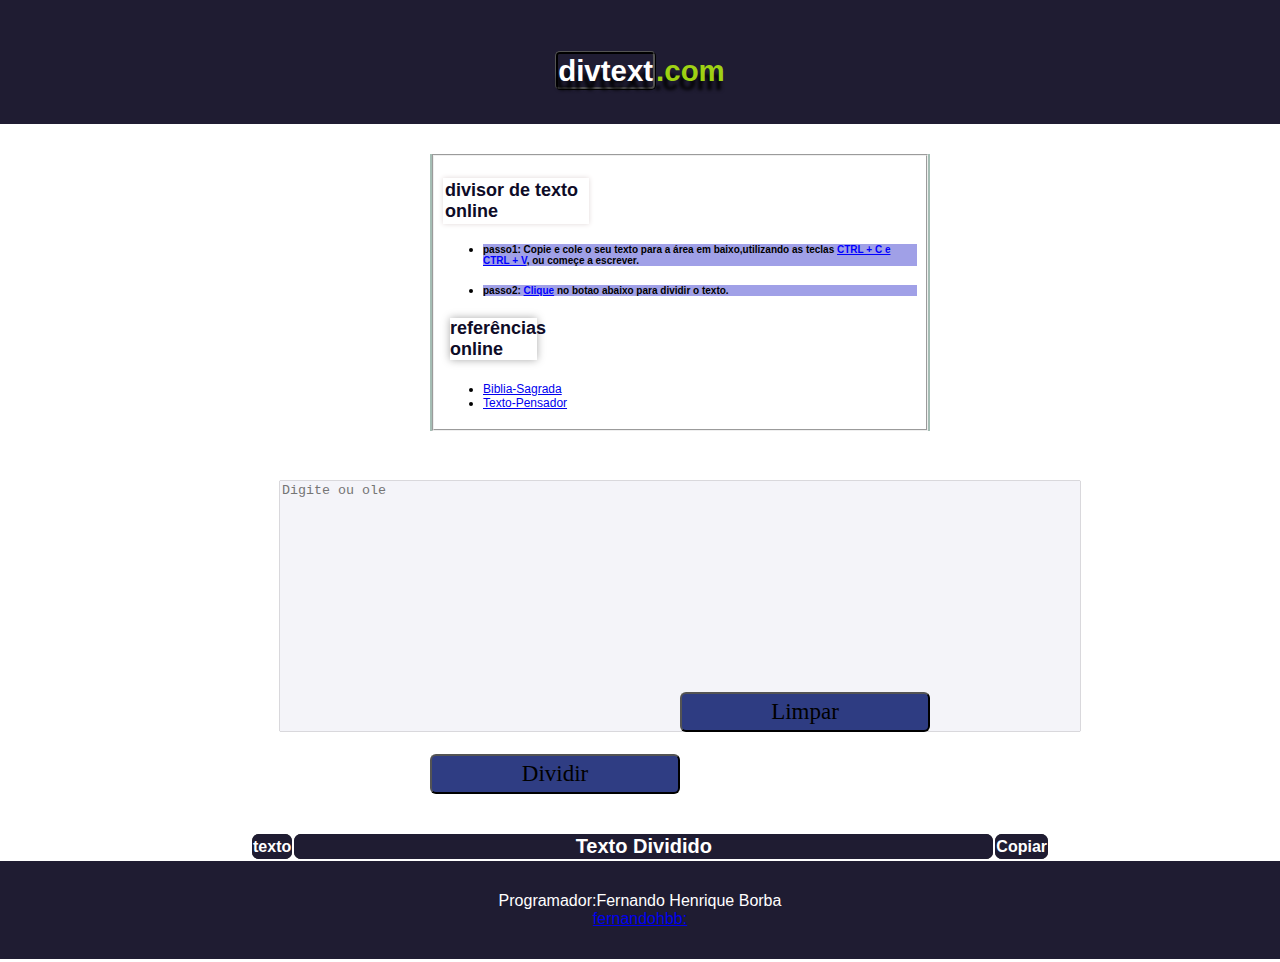
==== index.html @ 6823f0bb "Add files via upload" ====
<html>
    <head>      
      <meta name="viewport" content= "width=device-width, initial-scale=1.0">
         <title>Logica de Programacao Javascript</title>
         <meta charset="utf-8">
         <style>
           body{
          font-family: 'helvatica' , sans-serif;
          width:100%;margin: 0 auto;min-width:600px;max-width:2000px

           }
           .titulo{
               top: 50%;
               left: 50%;
               width: 100%;
               text-align: center;
               color:white;
               background-color: #1f1c32;
               padding: px;
           }
           .titulo spam{
            font-size: 2.3vw;
            margin-top: 20px;
            font-weight: 800;
            text-shadow: -0.08em 0.3em 0.12em rgba(0,0,0,0.9);
           }
           .divtext{
               border-style: ridge;
               border-radius: 5px;
               border-color: black;
           }
           .subtitulo{
               color:rgba(178, 236, 16, 0.877);
           }
           footer {
              text-align: center;
              padding: 15px;
              background-color: #1f1c32;
              color: white;
}
           .contanier{           
            background-color: white;
            width: 500px;
            align-items: center;  
            margin: 30px;    
           }
           textarea{
             background-color: rgba(239, 239, 247, 0.705);
             color:black;
             width: 800px;
             height: 250px;
            top: 50%;
             margin: 5px;
             margin-top: 50px;
             margin-left: 250px;
             display:flex;
             box-shadow: 0 0 1px #1f1c32;    
             border: none;      
             outline: none;
             resize: none;                  
           }
           textarea:hover{
             -moz-box-shadow : 0px 0px 10px 1px #EBF6FF;
             -webkit-box-shadow: 0px 0px 10px 1px #EBF6FF;
             box-shadow: 0px 0px 5px 1px  #EBF6FF;
             border: 1px solid #29445a;
           }
           textarea::-webkit-scrollbar{
             width: 5px;
           }
          textarea:focus{
            -moz-box-shadow : 0px 0px 5px 1px #EBF6FF;
            -webkit-box-shadow: 0px 0px 10px 1px #EBF6FF;
             box-shadow: 0px 0px 5px 1px  #EBF6FF;
             border: 2px solid rgb(97, 109, 104);
          }          
           textarea::-webkit-scrollbar-thumb  {
             background-color: #0bbFF9;
           }
           .comentario{
             color:#0e0b27;
             padding: 2px;
             box-shadow: 0 0 5px rgb(224, 215, 215);
             width: 30% ;
             font-size: 18px;
             margin-top: 18px;
           }
           .referencia{
            color:#0e0b27;
            box-shadow: 0 0 8px #aaa;
            margin: 22px;
            position: relative;
            font-size: 18px;
            margin-left:-33px;
            width: 20% ;
           }
           fieldset{
             background-color:white;
             box-shadow:white;
           }
           li h5,h6{
             background-color: rgb(160, 160, 231);
             padding: 2px solid;
             border: 3px;
             display: block;
             font-size: 10px;
           }
           a:hover{
            color: rgba(40, 199, 74, 0.897);
           }
           #mytab{
             margin-top: -160px;
             width: 800px;
             margin-left: 250px;  
           }
           .thead{
               background-color: #110f0f;
           }
           #tbody{
             background-color:rgb(239, 240, 245);

           }
           #copiarBtn{
             padding: 80px;
             width: 100%;
             background-color: rgb(148, 136, 136);
             font-family: Verdana, Geneva, Tahoma, sans-serif;
             margin: 0px;
           }
           .ul{
             background-color: rgb(165, 189, 180);
             font-size: 12px;
             margin-left: 80%;
             width: 100%;
           }
           #thBotao{
             width: 50px;
             background-color:#1f1c32;
             color: white;   
             border-radius: 7px;
           }
             #center{
              width: 5px;
              background-color: #1f1c32;
              border-radius: 7px;
             color: white;
             text-align: center;
           }
           #textoDividido{
            background-color:  #1f1c32;
            color:white;
            font-size: 20px;
            border-radius: 7px;
           }
           #btnDividir{
            background-color: rgba(10, 26, 109, 0.849);
             color:#000000;
             border-radius: 6px;
             width:50%;
             font-family:'Times New Roman', Times, serif;
             padding: 5px;
             margin-left: 80%;
             margin-bottom: 30%;
             margin-top: 0px;
             font-size: 23px;
           }
           #btnDividir:hover{
            background-color: #1f1c32;
           }
           #btnLimparTexto{
            background-color: rgba(10, 26, 109, 0.849);
            color:#000000;
             border-radius: 6px;
             width: 50%;
             font-family:'Times New Roman', Times, serif;
             padding: 5px;
             font-size: 23px;
             margin-top: -54%;
             margin-bottom: 50px;
             margin-left: 130%
           }
          #btnLimparTexto:hover{
            background-color: #1f1c32;
          } 

          button{
              background-color: rgba(10, 26, 109, 0.849);
              color: white;
              padding: 6px;
              border-radius: 8px;
              font-family: Verdana, Geneva, Tahoma, sans-serif;

          }
          button:hover{
              background-color:  #1f1c32;
          }
          tr:hover{
              background-color: #e0d1c0;
          }
         

         </style>
    </head>
  <body>
    <div class="titulo">
        <br><br><br><spam class="divtext">divtext</spam><spam class="subtitulo">.com</spam></spam></br></br></br>
      </div>
      <div class="contanier">
      <div class="ul">
<fieldset>
        <h3 class="comentario">divisor de texto online</h3>
    <ul>
          <li><h5>passo1: Copie e cole o seu texto para a área em baixo,utilizando as teclas <u style="color:blue"> CTRL + C e CTRL + V</u>, ou começe a escrever.</h5></li>
          <li><h5>passo2: <u style="color: blue;">Clique</u> no botao abaixo para dividir o texto.</h5></li>
        <h3 class="referencia">referências online</h3>
          <li><a href="https://www.bible.com/pt/bible/1608/GEN.1.ARA">Biblia-Sagrada</a></li>
          <li><a href="https://www.pensador.com/textos/">Texto-Pensador</a></li>
    </ul>
 </fieldset>
    </div>
        <textarea id = "dividir" placeholder="Digite ou ole"></textarea>
        <br><button id="btnDividir" onclick="dividirTexto()">Dividir</button></br>
        <br><button id="btnLimparTexto" onclick="limparTexto()">Limpar</button></br>
    </div>
 <table  id="mytab">
 <thead class="thead">
          <th id="center">texto</th>
          <th id="textoDividido">Texto Dividido</th>
          <th id="thBotao">Copiar</th>
 </thead>
      <tbody id="tbody">
        
      </tbody>
  </table>
        </div>
        
  <script> 

        function limparTexto(){
        var limpar = document.querySelector("#dividir")
        limpar.value = '';
        location.reload();

        }

        function copiarTextoDividido (idDoTd){
           var td = document.querySelector("#" + idDoTd );
           console.log(idDoTd,td);
           navigator.clipboard.writeText(td.innerText);
        }
       
        function dividirTexto(){
        var slides = [];
        var textoUsuario = document.querySelector('#dividir').value
        while (textoUsuario.trim().length > 0) {
        var textoSlide = textoUsuario.substring(0,385);
        var ultimaLinha = textoSlide.substring(310);     
        var indicePontoTextoUsuario = 310 + ultimaLinha.indexOf(' 1') ;

        if(ultimaLinha.indexOf(' 1')=== -1){
          indicePontoTextoUsuario = 310 + ultimaLinha.indexOf(' 2') ;
        }
        if(ultimaLinha.indexOf(' 1')=== -1 && ultimaLinha.indexOf(' 2')=== -1){
          indicePontoTextoUsuario = 310 + ultimaLinha.indexOf(' 3') ;
        }
         if(ultimaLinha.indexOf(' 1')=== -1 && ultimaLinha.indexOf(' 2')=== -1 && ultimaLinha.indexOf(' 3')=== -1  ){
          indicePontoTextoUsuario = 310 + ultimaLinha.indexOf(' 4') ;
        }
        if(ultimaLinha.indexOf(' 1')=== -1 && ultimaLinha.indexOf(' 2')=== -1 && ultimaLinha.indexOf(' 3')=== -1 && ultimaLinha.indexOf(' 4')=== -1 ){
          indicePontoTextoUsuario = 310 + ultimaLinha.indexOf(' 5') ;
        }
        if(ultimaLinha.indexOf(' 1')=== -1 && ultimaLinha.indexOf(' 2')=== -1 && ultimaLinha.indexOf(' 3')=== -1 && ultimaLinha.indexOf(' 4')=== -1 && ultimaLinha.indexOf(' 5')=== -1){
          indicePontoTextoUsuario = 310 + ultimaLinha.indexOf(' 6') ;
        }
        if(ultimaLinha.indexOf(' 1')=== -1 && ultimaLinha.indexOf(' 2')=== -1 && ultimaLinha.indexOf(' 3')=== -1 && ultimaLinha.indexOf(' 4')=== -1 && ultimaLinha.indexOf(' 5')=== -1 &&  ultimaLinha.indexOf(' 6')=== -1  ){
          indicePontoTextoUsuario = 310 + ultimaLinha.indexOf(' 7') ;
        }
        if(ultimaLinha.indexOf(' 1')=== -1 && ultimaLinha.indexOf(' 2')=== -1 && ultimaLinha.indexOf(' 3')=== -1 && ultimaLinha.indexOf(' 4')=== -1 && ultimaLinha.indexOf(' 5')=== -1 &&  ultimaLinha.indexOf(' 6')=== -1 && ultimaLinha.indexOf(' 7')=== -1 ){
          indicePontoTextoUsuario = 310 + ultimaLinha.indexOf(' 8') ;
        }
        if(ultimaLinha.indexOf(' 1')=== -1 && ultimaLinha.indexOf(' 2')=== -1 && ultimaLinha.indexOf(' 3')=== -1 && ultimaLinha.indexOf(' 4')=== -1 && ultimaLinha.indexOf(' 5')=== -1 &&  ultimaLinha.indexOf(' 6')=== -1 && ultimaLinha.indexOf(' 7')=== -1 && ultimaLinha.indexOf(' 8')=== -1 ){
          indicePontoTextoUsuario = 310 + ultimaLinha.indexOf(' 9') ;
        }
        if(ultimaLinha.indexOf(' 1')=== -1 && ultimaLinha.indexOf(' 2')=== -1 && ultimaLinha.indexOf(' 3')=== -1 && ultimaLinha.indexOf(' 4')=== -1 && ultimaLinha.indexOf(' 5')=== -1 &&  ultimaLinha.indexOf(' 6')=== -1 && ultimaLinha.indexOf(' 7')=== -1 && ultimaLinha.indexOf(' 8')=== -1 && ultimaLinha.indexOf(' 9')=== -1 ){
          indicePontoTextoUsuario = 310 + ultimaLinha.indexOf('. ') ;
        }          
        if(ultimaLinha.indexOf('. ')===-1){
          indicePontoTextoUsuario = 310 + ultimaLinha.indexOf('?') ;
        }
        if(ultimaLinha.indexOf('. ')=== -1 && ultimaLinha.indexOf('?')=== -1){
          indicePontoTextoUsuario = 310 + ultimaLinha.indexOf('!') ;
        }
        if(ultimaLinha.indexOf('. ')=== -1 && ultimaLinha.indexOf('?')=== -1 && ultimaLinha.indexOf('!')=== -1){
          indicePontoTextoUsuario = 310 + ultimaLinha.indexOf(':') ;
        }
        if(ultimaLinha.indexOf('. ')=== -1 && ultimaLinha.indexOf('?')=== -1 && ultimaLinha.indexOf('!')=== -1 && ultimaLinha.indexOf(':')=== -1){
           indicePontoTextoUsuario = 310 + ultimaLinha.indexOf(';') ;
        }
        if(ultimaLinha.indexOf('. ')=== -1 && ultimaLinha.indexOf('?')=== -1 && ultimaLinha.indexOf('!')=== -1 && ultimaLinha.indexOf(':')=== -1 && ultimaLinha.indexOf(';')=== -1){
          indicePontoTextoUsuario = 310 + ultimaLinha.indexOf(',');
        }
        if(ultimaLinha.indexOf('. ')=== -1 && ultimaLinha.indexOf('?')=== -1 && ultimaLinha.indexOf('!')=== -1 && ultimaLinha.indexOf(':')=== -1 && ultimaLinha.indexOf(';')=== -1 && ultimaLinha.indexOf(',')=== -1 ){
          indicePontoTextoUsuario = 310 + ultimaLinha.indexOf(' ');
        }    

        console.log({ultimaLinha})
        textoSlide = textoUsuario.substring(0,indicePontoTextoUsuario +1);
        textoUsuario = textoUsuario.substring(indicePontoTextoUsuario +1);
        slides.push(textoSlide.trim());
        }
        slides.forEach(texto => console.log(texto));
        //slides.forEach(texto => document.write(texto + '<br><br><hr>' ));
        //Esse é igual o de cima;

        for(let i = 0; i < slides.length; i++){
            var texto = slides[i];

            var tbody = document.querySelector("#tbody")
            var tr =  document.createElement("tr");
            tr = tbody.insertRow();

        
            var tdQnt = tr.insertCell();
            var tdTexto = tr.insertCell();
            var tdBotaoCopiar = tr.insertCell();

            tdQnt.innerHTML = i + 1
            tdTexto.id = "tdDividido" + (i +1);
            var btn = document.createElement("button");
       btn.onclick = function (){ copiarTextoDividido("tdDividido" + (i + 1))};
       btn.innerText = "copiar";
        tdBotaoCopiar.appendChild(btn);
       tdTexto.innerHTML = texto;

        }
       //tdBotaoCopiar.innerHTML =  "<button id=\"btnCopiarTexto\" onClick=\"copiarTextoDividido()\">Copiar</button>";
      
       

        //console.log(textoSlide)
       }
       dividirTexto();            

</script>       
       </body>
       <footer>
        <p>Programador:Fernando Henrique Borba<br>
          <a href="https://github.com/fernandohbb">fernandohbb:</a></p>
      </footer>
</html>
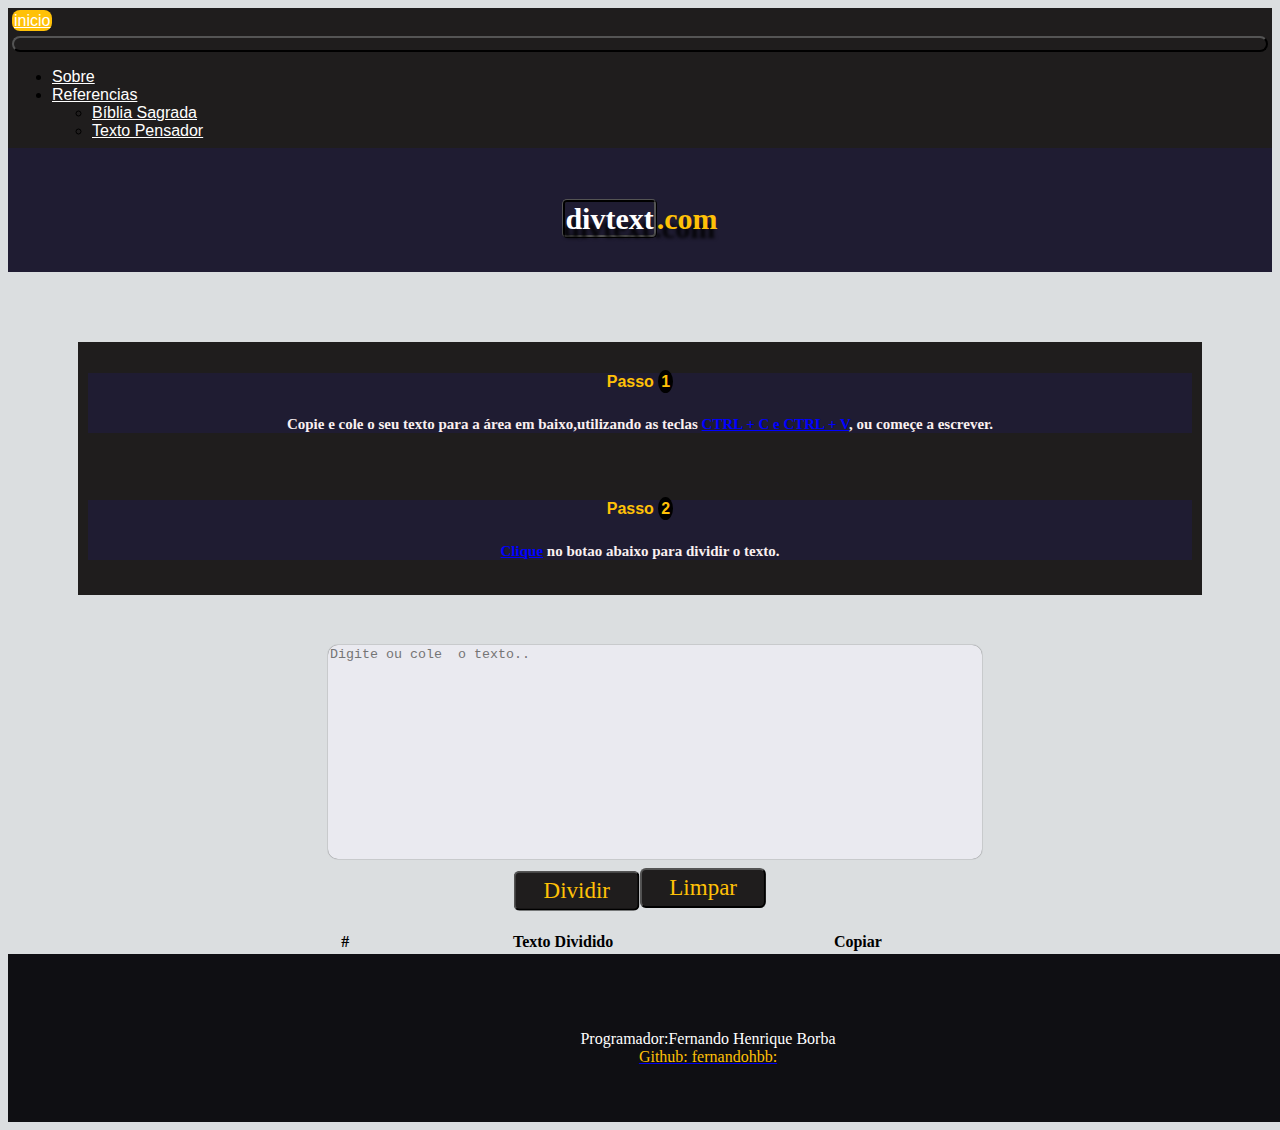
==== commit b6d3d7bd: "Add files via upload" ====
--- a/index.html
+++ b/index.html
@@ -1,60 +1,128 @@
-<html>
-    <head>      
-      <meta name="viewport" content= "width=device-width, initial-scale=1.0">
-         <title>Logica de Programacao Javascript</title>
-         <meta charset="utf-8">
-         <style>
-           body{
-          font-family: 'helvatica' , sans-serif;
-          width:100%;margin: 0 auto;min-width:600px;max-width:2000px
-
-           }
-           .titulo{
-               top: 50%;
-               left: 50%;
-               width: 100%;
+<!DOCTYPE html>
+<html lang="pt-br">
+  <head>
+    <!-- Meta tags Obrigatórias -->
+    <meta charset="UTF-8">
+    <meta http-equiv="X-UA-compatible" content="IE=edge">    
+    <meta name="viewport" content="width=device-width, initial-scale=1.0">
+    <!-- CSS only -->
+<link href="https://cdn.jsdelivr.net/npm/bootstrap@5.2.0/dist/css/bootstrap.min.css" rel="stylesheet" integrity="sha384-gH2yIJqKdNHPEq0n4Mqa/HGKIhSkIHeL5AyhkYV8i59U5AR6csBvApHHNl/vI1Bx" crossorigin="anonymous">
+  </head>
+  <style>
+    body{
+      background-color:  #dbdee0;
+    }
+    .parte-1{
+      background-color:  rgb(31, 29, 29);
+      padding: 4px;
+
+    }
+    .parte-1 a{
+      color:white;
+      font-family: Verdana, Geneva, Tahoma, sans-serif;
+    }
+    .parte-1 .navbar a:hover{
+      background-color:  #ffc107 ;
+      border-radius: 10%;
+      transform: scale(1.2);
+      transition: transform 0.5s;
+    }
+    .dropdown-item{
+      background-color:  rgb(31, 29, 29);
+    }
+    .divtext{
+               border-style: ridge;
+               border-radius: 5px;
+               border-color: black;
+           }
+           .subtitulo{
+               color: #ffc107 ;
+           }
+    .navbar-brand{
+      color: black;
+      padding: 2px;
+      background-color: #ffc107 ;
+      border-radius: 8px;
+    }
+    .navbar-brand:after {
+  content: '\00bb';
+  position: absolute;
+  opacity: 0;
+  top: 0;
+  right: -20px;
+  transition: 0.3s;
+}
+.navbar-brand:hover {
+  padding-right: 15px;
+}
+.navbar-brand:hover:after {
+  opacity: 1;
+  right: 0;
+}
+      .parte-2{
+              margin-top: -48px;
                text-align: center;
                color:white;
                background-color: #1f1c32;
-               padding: px;
-           }
-           .titulo spam{
-            font-size: 2.3vw;
-            margin-top: 20px;
+               padding: -20px;
+           }
+           .parte-2 spam{
+            font-size: 30px;
             font-weight: 800;
             text-shadow: -0.08em 0.3em 0.12em rgba(0,0,0,0.9);
            }
-           .divtext{
-               border-style: ridge;
-               border-radius: 5px;
-               border-color: black;
-           }
-           .subtitulo{
-               color:rgba(178, 236, 16, 0.877);
-           }
-           footer {
-              text-align: center;
-              padding: 15px;
-              background-color: #1f1c32;
-              color: white;
-}
-           .contanier{           
-            background-color: white;
-            width: 500px;
-            align-items: center;  
-            margin: 30px;    
+           .card{
+             padding: 10px;
+             background-color:  rgb(31, 29, 29);
+           }
+           .card-body{
+             text-align: center;
+             font-family:'Lucida Sans', 'Lucida Sans Regular', 'Lucida Grande', 'Lucida Sans Unicode', Geneva, Verdana, sans-serif;
+             background-color: #1f1c32;
+             color:rgb(250, 240, 240);
+             list-style-type: none;
+               margin-top: 5px;
+           }
+           .card-body:hover{
+            background-color:  rgb(31, 29, 29);
+            transform: scale(1.1);
+            border-radius: 8px;
+           }
+           .card-title{
+            color: #ffc107 ;
+           }
+           .bolinha{
+             background-color: #000000;
+             padding: 3px;
+             border-radius: 100%;
+           }
+           h5{
+               font-family:Cambria, Cochin, Georgia, Times, 'Times New Roman', serif;
+               font-size: 15px;
+           }
+           .parte-3{
+             padding: 70px;
+           }
+           .parte-4{
+             margin-top: -80px;
+             margin-bottom: -60px;
+           }
+           .row{
+               align-items: center;
+               flex-direction: column;
            }
            textarea{
              background-color: rgba(239, 239, 247, 0.705);
              color:black;
-             width: 800px;
-             height: 250px;
-            top: 50%;
-             margin: 5px;
-             margin-top: 50px;
-             margin-left: 250px;
+             width: 650px;
+             height: 210px;
+             top: 50%;
+             border-radius: 10px;
+             margin: 15px;
+             margin-top: 60px;
+             margin-left: 320px;
              display:flex;
-             box-shadow: 0 0 1px #1f1c32;    
+             box-shadow: 0 0 1px  rgb(31, 29, 29);   
              border: none;      
              outline: none;
              resize: none;                  
@@ -77,274 +145,289 @@
            textarea::-webkit-scrollbar-thumb  {
              background-color: #0bbFF9;
            }
-           .comentario{
-             color:#0e0b27;
-             padding: 2px;
-             box-shadow: 0 0 5px rgb(224, 215, 215);
-             width: 30% ;
-             font-size: 18px;
-             margin-top: 18px;
-           }
-           .referencia{
-            color:#0e0b27;
-            box-shadow: 0 0 8px #aaa;
-            margin: 22px;
-            position: relative;
-            font-size: 18px;
-            margin-left:-33px;
-            width: 20% ;
-           }
-           fieldset{
-             background-color:white;
-             box-shadow:white;
-           }
-           li h5,h6{
-             background-color: rgb(160, 160, 231);
-             padding: 2px solid;
-             border: 3px;
-             display: block;
-             font-size: 10px;
-           }
-           a:hover{
-            color: rgba(40, 199, 74, 0.897);
-           }
-           #mytab{
-             margin-top: -160px;
-             width: 800px;
-             margin-left: 250px;  
-           }
-           .thead{
-               background-color: #110f0f;
-           }
-           #tbody{
-             background-color:rgb(239, 240, 245);
-
-           }
-           #copiarBtn{
-             padding: 80px;
-             width: 100%;
-             background-color: rgb(148, 136, 136);
-             font-family: Verdana, Geneva, Tahoma, sans-serif;
-             margin: 0px;
-           }
-           .ul{
-             background-color: rgb(165, 189, 180);
-             font-size: 12px;
-             margin-left: 80%;
-             width: 100%;
-           }
-           #thBotao{
-             width: 50px;
-             background-color:#1f1c32;
-             color: white;   
-             border-radius: 7px;
-           }
-             #center{
-              width: 5px;
-              background-color: #1f1c32;
-              border-radius: 7px;
-             color: white;
-             text-align: center;
-           }
-           #textoDividido{
-            background-color:  #1f1c32;
-            color:white;
-            font-size: 20px;
-            border-radius: 7px;
-           }
            #btnDividir{
-            background-color: rgba(10, 26, 109, 0.849);
-             color:#000000;
+            background-color:  rgb(31, 29, 29);
+             color: #ffc107 ;
              border-radius: 6px;
-             width:50%;
-             font-family:'Times New Roman', Times, serif;
-             padding: 5px;
-             margin-left: 80%;
-             margin-bottom: 30%;
-             margin-top: 0px;
-             font-size: 23px;
-           }
-           #btnDividir:hover{
-            background-color: #1f1c32;
-           }
-           #btnLimparTexto{
-            background-color: rgba(10, 26, 109, 0.849);
-            color:#000000;
-             border-radius: 6px;
-             width: 50%;
+             width:10%;
              font-family:'Times New Roman', Times, serif;
              padding: 5px;
              font-size: 23px;
-             margin-top: -54%;
-             margin-bottom: 50px;
-             margin-left: 130%
+             top:50%;
+             left:50%;
+             transform: translate(400%,-53%);
+           }
+           #btnDividir:hover{
+            background-color: #1f1c32;
+           }
+           #btnLimparTexto{
+            background-color:  rgb(31, 29, 29);
+             color: #ffc107 ;
+             border-radius: 6px;
+             width:10%;
+             font-family:'Times New Roman', Times, serif;
+             padding: 5px;
+             font-size: 23px;
+             top:50%;
+             left:50%;
+             transform: translate(500%,-205%);
            }
           #btnLimparTexto:hover{
             background-color: #1f1c32;
           } 
-
-          button{
-              background-color: rgba(10, 26, 109, 0.849);
+           #mytab{
+               width: 50%;
+               margin-left: 25%;
+           }
+           
+           button{
+            background-color:  rgb(31, 29, 29);
               color: white;
               padding: 6px;
               border-radius: 8px;
               font-family: Verdana, Geneva, Tahoma, sans-serif;
-
+              width: 100%;
           }
           button:hover{
-              background-color:  #1f1c32;
+            background-color: #1f1c32;
           }
-          tr:hover{
-              background-color: #e0d1c0;
-          }
-         
-
-         </style>
-    </head>
+          
+.footer{
+  background-color:  rgb(15, 15, 19);
+  color:white;
+    width: 100vw;
+    padding: 60px;
+    padding-bottom: 40px;
+    text-align: center;
+}
+.footer-spam{
+  color: #ffc107 ;
+}
+@media(max-width: 930px) {
+
+#dividir{
+min-width: 360px; 
+background-color: rgba(239, 239, 247, 0.705);
+top: 50%;
+left: 50%;
+transform: translate(-80%,0%);
+width: 0%;
+border-radius: 8px;
+}
+#btnDividir{
+background-color: #ffc107;
+color: black;
+width: 25%;
+padding: 2px;
+transform: translate(100%,-50%);
+}
+#btnLimparTexto{
+background-color: #ffc107;
+color: black;
+width: 25%;
+padding: 2px;
+transform: translate(200%,-210%);
+}
+.navbar-brand{
+  margin-top: -8px;
+}
+.footer-spam{
+color: #ffc107;
+
+}
+}
+
+  </style>
   <body>
-    <div class="titulo">
-        <br><br><br><spam class="divtext">divtext</spam><spam class="subtitulo">.com</spam></spam></br></br></br>
+    
+    <section class="contanier">
+      <section class="parte-1">
+        <nav class="navbar navbar-expand-sm ">
+            <div class="container-fluid">
+              <a class="navbar-brand" href="#">inicio</a>
+              <button class="navbar-toggler" type="button" data-bs-toggle="collapse" data-bs-target="#collapsibleNavbar">
+                <span class="navbar-toggler-icon"></span>
+              </button>
+              <div class="collapse navbar-collapse" id="collapsibleNavbar">
+                <ul class="navbar-nav">
+                  <li class="nav-item">
+                    <a class="nav-link" href="#">Sobre</a>
+                  </li>
+                  <li class="nav-item dropdown">
+                    <a class="nav-link dropdown-toggle" href="#" role="button" data-bs-toggle="dropdown">Referencias</a>
+                    <ul class="dropdown-menu">
+                      <li><a class="dropdown-item" href="https://www.bible.com/pt/bible/1608/GEN.1.ARA">Bíblia Sagrada</a></li>
+                      <li><a class="dropdown-item" href="https://www.pensador.com/textos/">Texto Pensador</a></li>
+                    </ul>
+                  </li>
+                </ul>
+              </div>
+            </div>
+          </nav>
+     </section>
+     <br><br>
+     <section class="parte-2">
+        <div class="titulo">
+            <br><br><br><spam class="divtext">divtext</spam><spam class="subtitulo">.com</spam></spam></br></br></br>
+          </div>
+     </section>
+     <section class="parte-3">
+        <div class="row">
+            <div class="col-sm-6">
+              <div class="card">
+                <div class="card-body">
+                  <h4 class="card-title">Passo <spam class="bolinha">1</spam></h4>
+                  <li><h5> Copie e cole o seu texto para a área em baixo,utilizando as teclas <u style="color:blue"> CTRL + C e CTRL + V</u>, ou começe a escrever.</h5></li>
+                  </p>
+                </div>
+              </div>
+            </div>
+            <div class="col-sm-6">
+              <div class="card">
+                <div class="card-body">
+                  <h4 class="card-title">Passo <spam class="bolinha">2</spam></h4>
+                   <li><h5><u style="color: blue;">Clique</u> no botao abaixo para dividir o texto.</h5></li>
+                  </p>
+                </div>
+              </div>
+            </div>
+          </div>
+     </section>
+     <section class="parte-4">
+    <textarea id = "dividir" placeholder="Digite ou cole  o texto.."></textarea>
+    <br><button id="btnDividir" onclick="dividirTexto()">Dividir</button></br>
+    <br><button id="btnLimparTexto" onclick="limparTexto()">Limpar</button></br>
+    </section>
+     <section class="parte-5">
+        <table class="table table-dark table-hover" id="mytab">
+            <thead class="table-dark" id="thead">
+                <th id="center">#</th>
+                <th id="textoDividido" style="text-align: center;">Texto Dividido</th>
+                 <th id="thBotao" style="text-align: center;">Copiar</th>
+            </thead>
+            <tbody id="tbody">
+            </tbody>
+          </table>
+     </section>
+     <div class="footer">
+      <p class="p-footer">Programador:Fernando Henrique Borba<br>
+        <a href="https://github.com/fernandohbb"><spam class="footer-spam">Github: fernandohbb:</spam></a></p>
       </div>
-      <div class="contanier">
-      <div class="ul">
-<fieldset>
-        <h3 class="comentario">divisor de texto online</h3>
-    <ul>
-          <li><h5>passo1: Copie e cole o seu texto para a área em baixo,utilizando as teclas <u style="color:blue"> CTRL + C e CTRL + V</u>, ou começe a escrever.</h5></li>
-          <li><h5>passo2: <u style="color: blue;">Clique</u> no botao abaixo para dividir o texto.</h5></li>
-        <h3 class="referencia">referências online</h3>
-          <li><a href="https://www.bible.com/pt/bible/1608/GEN.1.ARA">Biblia-Sagrada</a></li>
-          <li><a href="https://www.pensador.com/textos/">Texto-Pensador</a></li>
-    </ul>
- </fieldset>
-    </div>
-        <textarea id = "dividir" placeholder="Digite ou ole"></textarea>
-        <br><button id="btnDividir" onclick="dividirTexto()">Dividir</button></br>
-        <br><button id="btnLimparTexto" onclick="limparTexto()">Limpar</button></br>
-    </div>
- <table  id="mytab">
- <thead class="thead">
-          <th id="center">texto</th>
-          <th id="textoDividido">Texto Dividido</th>
-          <th id="thBotao">Copiar</th>
- </thead>
-      <tbody id="tbody">
-        
-      </tbody>
-  </table>
-        </div>
-        
-  <script> 
-
-        function limparTexto(){
-        var limpar = document.querySelector("#dividir")
-        limpar.value = '';
-        location.reload();
-
-        }
-
-        function copiarTextoDividido (idDoTd){
-           var td = document.querySelector("#" + idDoTd );
-           console.log(idDoTd,td);
-           navigator.clipboard.writeText(td.innerText);
-        }
-       
-        function dividirTexto(){
-        var slides = [];
-        var textoUsuario = document.querySelector('#dividir').value
-        while (textoUsuario.trim().length > 0) {
-        var textoSlide = textoUsuario.substring(0,385);
-        var ultimaLinha = textoSlide.substring(310);     
-        var indicePontoTextoUsuario = 310 + ultimaLinha.indexOf(' 1') ;
-
-        if(ultimaLinha.indexOf(' 1')=== -1){
-          indicePontoTextoUsuario = 310 + ultimaLinha.indexOf(' 2') ;
-        }
-        if(ultimaLinha.indexOf(' 1')=== -1 && ultimaLinha.indexOf(' 2')=== -1){
-          indicePontoTextoUsuario = 310 + ultimaLinha.indexOf(' 3') ;
-        }
-         if(ultimaLinha.indexOf(' 1')=== -1 && ultimaLinha.indexOf(' 2')=== -1 && ultimaLinha.indexOf(' 3')=== -1  ){
-          indicePontoTextoUsuario = 310 + ultimaLinha.indexOf(' 4') ;
-        }
-        if(ultimaLinha.indexOf(' 1')=== -1 && ultimaLinha.indexOf(' 2')=== -1 && ultimaLinha.indexOf(' 3')=== -1 && ultimaLinha.indexOf(' 4')=== -1 ){
-          indicePontoTextoUsuario = 310 + ultimaLinha.indexOf(' 5') ;
-        }
-        if(ultimaLinha.indexOf(' 1')=== -1 && ultimaLinha.indexOf(' 2')=== -1 && ultimaLinha.indexOf(' 3')=== -1 && ultimaLinha.indexOf(' 4')=== -1 && ultimaLinha.indexOf(' 5')=== -1){
-          indicePontoTextoUsuario = 310 + ultimaLinha.indexOf(' 6') ;
-        }
-        if(ultimaLinha.indexOf(' 1')=== -1 && ultimaLinha.indexOf(' 2')=== -1 && ultimaLinha.indexOf(' 3')=== -1 && ultimaLinha.indexOf(' 4')=== -1 && ultimaLinha.indexOf(' 5')=== -1 &&  ultimaLinha.indexOf(' 6')=== -1  ){
-          indicePontoTextoUsuario = 310 + ultimaLinha.indexOf(' 7') ;
-        }
-        if(ultimaLinha.indexOf(' 1')=== -1 && ultimaLinha.indexOf(' 2')=== -1 && ultimaLinha.indexOf(' 3')=== -1 && ultimaLinha.indexOf(' 4')=== -1 && ultimaLinha.indexOf(' 5')=== -1 &&  ultimaLinha.indexOf(' 6')=== -1 && ultimaLinha.indexOf(' 7')=== -1 ){
-          indicePontoTextoUsuario = 310 + ultimaLinha.indexOf(' 8') ;
-        }
-        if(ultimaLinha.indexOf(' 1')=== -1 && ultimaLinha.indexOf(' 2')=== -1 && ultimaLinha.indexOf(' 3')=== -1 && ultimaLinha.indexOf(' 4')=== -1 && ultimaLinha.indexOf(' 5')=== -1 &&  ultimaLinha.indexOf(' 6')=== -1 && ultimaLinha.indexOf(' 7')=== -1 && ultimaLinha.indexOf(' 8')=== -1 ){
-          indicePontoTextoUsuario = 310 + ultimaLinha.indexOf(' 9') ;
-        }
-        if(ultimaLinha.indexOf(' 1')=== -1 && ultimaLinha.indexOf(' 2')=== -1 && ultimaLinha.indexOf(' 3')=== -1 && ultimaLinha.indexOf(' 4')=== -1 && ultimaLinha.indexOf(' 5')=== -1 &&  ultimaLinha.indexOf(' 6')=== -1 && ultimaLinha.indexOf(' 7')=== -1 && ultimaLinha.indexOf(' 8')=== -1 && ultimaLinha.indexOf(' 9')=== -1 ){
-          indicePontoTextoUsuario = 310 + ultimaLinha.indexOf('. ') ;
-        }          
-        if(ultimaLinha.indexOf('. ')===-1){
-          indicePontoTextoUsuario = 310 + ultimaLinha.indexOf('?') ;
-        }
-        if(ultimaLinha.indexOf('. ')=== -1 && ultimaLinha.indexOf('?')=== -1){
-          indicePontoTextoUsuario = 310 + ultimaLinha.indexOf('!') ;
-        }
-        if(ultimaLinha.indexOf('. ')=== -1 && ultimaLinha.indexOf('?')=== -1 && ultimaLinha.indexOf('!')=== -1){
-          indicePontoTextoUsuario = 310 + ultimaLinha.indexOf(':') ;
-        }
-        if(ultimaLinha.indexOf('. ')=== -1 && ultimaLinha.indexOf('?')=== -1 && ultimaLinha.indexOf('!')=== -1 && ultimaLinha.indexOf(':')=== -1){
-           indicePontoTextoUsuario = 310 + ultimaLinha.indexOf(';') ;
-        }
-        if(ultimaLinha.indexOf('. ')=== -1 && ultimaLinha.indexOf('?')=== -1 && ultimaLinha.indexOf('!')=== -1 && ultimaLinha.indexOf(':')=== -1 && ultimaLinha.indexOf(';')=== -1){
-          indicePontoTextoUsuario = 310 + ultimaLinha.indexOf(',');
-        }
-        if(ultimaLinha.indexOf('. ')=== -1 && ultimaLinha.indexOf('?')=== -1 && ultimaLinha.indexOf('!')=== -1 && ultimaLinha.indexOf(':')=== -1 && ultimaLinha.indexOf(';')=== -1 && ultimaLinha.indexOf(',')=== -1 ){
-          indicePontoTextoUsuario = 310 + ultimaLinha.indexOf(' ');
-        }    
-
-        console.log({ultimaLinha})
-        textoSlide = textoUsuario.substring(0,indicePontoTextoUsuario +1);
-        textoUsuario = textoUsuario.substring(indicePontoTextoUsuario +1);
-        slides.push(textoSlide.trim());
-        }
-        slides.forEach(texto => console.log(texto));
-        //slides.forEach(texto => document.write(texto + '<br><br><hr>' ));
-        //Esse é igual o de cima;
-
-        for(let i = 0; i < slides.length; i++){
-            var texto = slides[i];
-
-            var tbody = document.querySelector("#tbody")
-            var tr =  document.createElement("tr");
-            tr = tbody.insertRow();
-
-        
-            var tdQnt = tr.insertCell();
-            var tdTexto = tr.insertCell();
-            var tdBotaoCopiar = tr.insertCell();
-
-            tdQnt.innerHTML = i + 1
-            tdTexto.id = "tdDividido" + (i +1);
-            var btn = document.createElement("button");
-       btn.onclick = function (){ copiarTextoDividido("tdDividido" + (i + 1))};
-       btn.innerText = "copiar";
-        tdBotaoCopiar.appendChild(btn);
-       tdTexto.innerHTML = texto;
-
-        }
-       //tdBotaoCopiar.innerHTML =  "<button id=\"btnCopiarTexto\" onClick=\"copiarTextoDividido()\">Copiar</button>";
-      
-       
-
-        //console.log(textoSlide)
-       }
-       dividirTexto();            
+     </section>
+     
+
+    <!-- JavaScript (Opcional) -->
+    <!-- jQuery primeiro, depois Popper.js, depois Bootstrap JS -->
+   <!-- JavaScript Bundle with Popper -->
+<script src="https://cdn.jsdelivr.net/npm/bootstrap@5.2.0/dist/js/bootstrap.bundle.min.js" integrity="sha384-A3rJD856KowSb7dwlZdYEkO39Gagi7vIsF0jrRAoQmDKKtQBHUuLZ9AsSv4jD4Xa" crossorigin="anonymous"></script>
+
+<script> 
+
+    function limparTexto(){
+    var limpar = document.querySelector("#dividir")
+    limpar.value = '';
+    location.reload();
+
+    }
+
+    function copiarTextoDividido (idDoTd){
+       var td = document.querySelector("#" + idDoTd );
+       console.log(idDoTd,td);
+       navigator.clipboard.writeText(td.innerText);
+    }
+   
+    function dividirTexto(){
+    var slides = [];
+    var textoUsuario = document.querySelector('#dividir').value
+    while (textoUsuario.trim().length > 0) {
+    var textoSlide = textoUsuario.substring(0,385);
+    var ultimaLinha = textoSlide.substring(310);     
+    var indicePontoTextoUsuario = 310 + ultimaLinha.indexOf(' 1') ;
+
+    if(ultimaLinha.indexOf(' 1')=== -1){
+      indicePontoTextoUsuario = 310 + ultimaLinha.indexOf(' 2');
+    }
+    if(ultimaLinha.indexOf(' 1')=== -1 && ultimaLinha.indexOf(' 2')=== -1){
+      indicePontoTextoUsuario = 310 + ultimaLinha.indexOf(' 3') ;
+    }
+     if(ultimaLinha.indexOf(' 1')=== -1 && ultimaLinha.indexOf(' 2')=== -1 && ultimaLinha.indexOf(' 3')=== -1  ){
+      indicePontoTextoUsuario = 310 + ultimaLinha.indexOf(' 4') ;
+    }
+    if(ultimaLinha.indexOf(' 1')=== -1 && ultimaLinha.indexOf(' 2')=== -1 && ultimaLinha.indexOf(' 3')=== -1 && ultimaLinha.indexOf(' 4')=== -1 ){
+      indicePontoTextoUsuario = 310 + ultimaLinha.indexOf(' 5') ;
+    }
+    if(ultimaLinha.indexOf(' 1')=== -1 && ultimaLinha.indexOf(' 2')=== -1 && ultimaLinha.indexOf(' 3')=== -1 && ultimaLinha.indexOf(' 4')=== -1 && ultimaLinha.indexOf(' 5')=== -1){
+      indicePontoTextoUsuario = 310 + ultimaLinha.indexOf(' 6') ;
+    }
+    if(ultimaLinha.indexOf(' 1')=== -1 && ultimaLinha.indexOf(' 2')=== -1 && ultimaLinha.indexOf(' 3')=== -1 && ultimaLinha.indexOf(' 4')=== -1 && ultimaLinha.indexOf(' 5')=== -1 &&  ultimaLinha.indexOf(' 6')=== -1  ){
+      indicePontoTextoUsuario = 310 + ultimaLinha.indexOf(' 7') ;
+    }
+    if(ultimaLinha.indexOf(' 1')=== -1 && ultimaLinha.indexOf(' 2')=== -1 && ultimaLinha.indexOf(' 3')=== -1 && ultimaLinha.indexOf(' 4')=== -1 && ultimaLinha.indexOf(' 5')=== -1 &&  ultimaLinha.indexOf(' 6')=== -1 && ultimaLinha.indexOf(' 7')=== -1 ){
+      indicePontoTextoUsuario = 310 + ultimaLinha.indexOf(' 8') ;
+    }
+    if(ultimaLinha.indexOf(' 1')=== -1 && ultimaLinha.indexOf(' 2')=== -1 && ultimaLinha.indexOf(' 3')=== -1 && ultimaLinha.indexOf(' 4')=== -1 && ultimaLinha.indexOf(' 5')=== -1 &&  ultimaLinha.indexOf(' 6')=== -1 && ultimaLinha.indexOf(' 7')=== -1 && ultimaLinha.indexOf(' 8')=== -1 ){
+      indicePontoTextoUsuario = 310 + ultimaLinha.indexOf(' 9') ;
+    }
+    if(ultimaLinha.indexOf(' 1')=== -1 && ultimaLinha.indexOf(' 2')=== -1 && ultimaLinha.indexOf(' 3')=== -1 && ultimaLinha.indexOf(' 4')=== -1 && ultimaLinha.indexOf(' 5')=== -1 &&  ultimaLinha.indexOf(' 6')=== -1 && ultimaLinha.indexOf(' 7')=== -1 && ultimaLinha.indexOf(' 8')=== -1 && ultimaLinha.indexOf(' 9')=== -1 ){
+      indicePontoTextoUsuario = 310 + ultimaLinha.indexOf('. ') ;
+    }          
+    if(ultimaLinha.indexOf('. ')===-1){
+      indicePontoTextoUsuario = 310 + ultimaLinha.indexOf('?') ;
+    }
+    if(ultimaLinha.indexOf('. ')=== -1 && ultimaLinha.indexOf('?')=== -1){
+      indicePontoTextoUsuario = 310 + ultimaLinha.indexOf('!') ;
+    }
+    if(ultimaLinha.indexOf('. ')=== -1 && ultimaLinha.indexOf('?')=== -1 && ultimaLinha.indexOf('!')=== -1){
+      indicePontoTextoUsuario = 310 + ultimaLinha.indexOf(':') ;
+    }
+    if(ultimaLinha.indexOf('. ')=== -1 && ultimaLinha.indexOf('?')=== -1 && ultimaLinha.indexOf('!')=== -1 && ultimaLinha.indexOf(':')=== -1){
+       indicePontoTextoUsuario = 310 + ultimaLinha.indexOf(';') ;
+    }
+    if(ultimaLinha.indexOf('. ')=== -1 && ultimaLinha.indexOf('?')=== -1 && ultimaLinha.indexOf('!')=== -1 && ultimaLinha.indexOf(':')=== -1 && ultimaLinha.indexOf(';')=== -1){
+      indicePontoTextoUsuario = 310 + ultimaLinha.indexOf(',');
+    }
+    if(ultimaLinha.indexOf('. ')=== -1 && ultimaLinha.indexOf('?')=== -1 && ultimaLinha.indexOf('!')=== -1 && ultimaLinha.indexOf(':')=== -1 && ultimaLinha.indexOf(';')=== -1 && ultimaLinha.indexOf(',')=== -1 ){
+      indicePontoTextoUsuario = 310 + ultimaLinha.indexOf(' ');
+    }    
+
+    console.log({ultimaLinha})
+    textoSlide = textoUsuario.substring(0,indicePontoTextoUsuario +1);
+    textoUsuario = textoUsuario.substring(indicePontoTextoUsuario +1);
+    slides.push(textoSlide.trim());
+    }
+    slides.forEach(texto => console.log(texto));
+    //slides.forEach(texto => document.write(texto + '<br><br><hr>' ));
+    //Esse é igual o de cima;
+
+    for(let i = 0; i < slides.length; i++){
+        var texto = slides[i];
+
+        var tbody = document.querySelector("#tbody")
+        var tr =  document.createElement("tr");
+        tr = tbody.insertRow();
+
+    
+        var tdQnt = tr.insertCell();
+        var tdTexto = tr.insertCell();
+        var tdBotaoCopiar = tr.insertCell();
+
+        tdQnt.innerHTML = i + 1
+        tdTexto.id = "tdDividido" + (i +1);
+        var btn = document.createElement("button");
+   btn.onclick = function (){ copiarTextoDividido("tdDividido" + (i + 1))};
+   btn.innerText = "copiar";
+    tdBotaoCopiar.appendChild(btn);
+   tdTexto.innerHTML = texto;
+
+    }
+   //tdBotaoCopiar.innerHTML =  "<button id=\"btnCopiarTexto\" onClick=\"copiarTextoDividido()\">Copiar</button>";
+  
+   
+
+    //console.log(textoSlide)
+   }
+   dividirTexto();            
 
 </script>       
-       </body>
-       <footer>
-        <p>Programador:Fernando Henrique Borba<br>
-          <a href="https://github.com/fernandohbb">fernandohbb:</a></p>
-      </footer>
-</html>  +  </body>
+</html>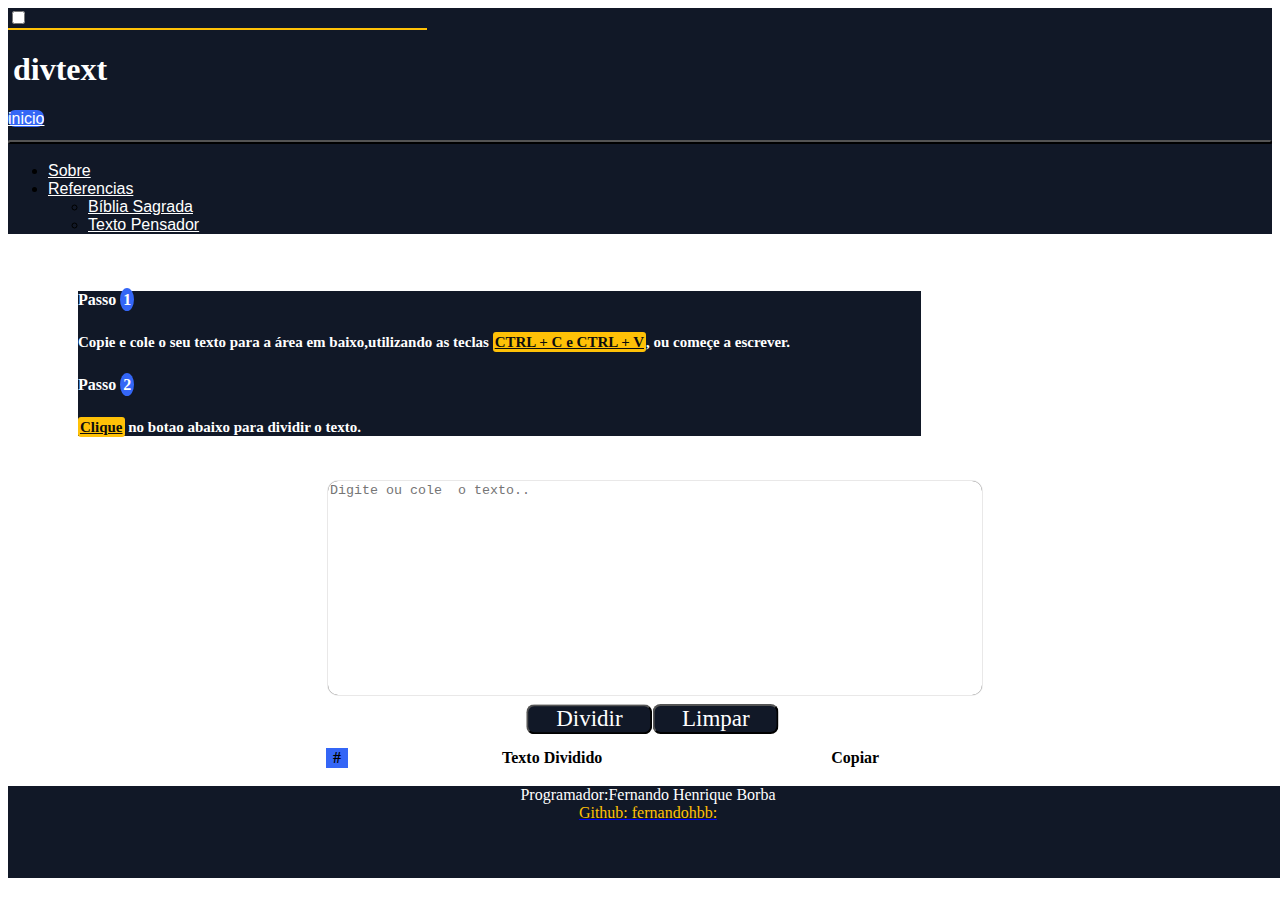
==== commit 5aad9778: "alteracoes" ====
--- a/index.html
+++ b/index.html
@@ -10,89 +10,74 @@
   </head>
   <style>
     body{
-      background-color:  #dbdee0;
-    }
+      background-color: white;
+    }
+    .titulo{
+      color: white;
+      padding-left: 5px;
+    }
+    .titulo-barra{
+      background-color: #ffc107;
+      padding: 1px;
+      width: 33%;
+    }
+    .dark-mode {
+  background-color: black;
+  color: white;
+}
     .parte-1{
-      background-color:  rgb(31, 29, 29);
-      padding: 4px;
+      background-color:  #111827;
+      padding: 0px;
 
     }
     .parte-1 a{
       color:white;
       font-family: Verdana, Geneva, Tahoma, sans-serif;
     }
-    .parte-1 .navbar a:hover{
-      background-color:  #ffc107 ;
-      border-radius: 10%;
-      transform: scale(1.2);
-      transition: transform 0.5s;
-    }
+   
     .dropdown-item{
-      background-color:  rgb(31, 29, 29);
-    }
-    .divtext{
-               border-style: ridge;
-               border-radius: 5px;
-               border-color: black;
-           }
-           .subtitulo{
-               color: #ffc107 ;
-           }
+    color:white;
+    }
+    .dropdown-menu{
+      background-color: #111827;
+    }
+  
+    .dropdown-item:hover{
+      background-color:  #111827;
+      color:#3466f6;
+    }
+    .nav-link:hover{
+      color:#3466f6;
+    }
+    .nav-link dropdown-toggle{
+      color:white;
+    }
     .navbar-brand{
       color: black;
-      padding: 2px;
-      background-color: #ffc107 ;
-      border-radius: 8px;
-    }
-    .navbar-brand:after {
-  content: '\00bb';
-  position: absolute;
-  opacity: 0;
-  top: 0;
-  right: -20px;
-  transition: 0.3s;
-}
+      padding: 0px;
+      background-color: #3466f6;
+      border-radius: 7px;
+    }
 .navbar-brand:hover {
-  padding-right: 15px;
+  padding-right: 10px;
 }
 .navbar-brand:hover:after {
   opacity: 1;
   right: 0;
 }
-      .parte-2{
-              margin-top: -48px;
-               text-align: center;
-               color:white;
-               background-color: #1f1c32;
-               padding: -20px;
-           }
-           .parte-2 spam{
-            font-size: 30px;
-            font-weight: 800;
-            text-shadow: -0.08em 0.3em 0.12em rgba(0,0,0,0.9);
-           }
            .card{
-             padding: 10px;
-             background-color:  rgb(31, 29, 29);
-           }
-           .card-body{
-             text-align: center;
-             font-family:'Lucida Sans', 'Lucida Sans Regular', 'Lucida Grande', 'Lucida Sans Unicode', Geneva, Verdana, sans-serif;
-             background-color: #1f1c32;
-             color:rgb(250, 240, 240);
+             padding: 0px;
+             background-color:  #111827;
              list-style-type: none;
-               margin-top: 5px;
-           }
-           .card-body:hover{
-            background-color:  rgb(31, 29, 29);
-            transform: scale(1.1);
-            border-radius: 8px;
+             color:white;
+             width: 75%;
+             margin-top: -50px;
            }
            .card-title{
-            color: #ffc107 ;
+            color:  white;
            }
            .bolinha{
-             background-color: #000000;
+             background-color:  #3466f6;
              padding: 3px;
              border-radius: 100%;
            }
@@ -112,14 +97,14 @@
                flex-direction: column;
            }
            textarea{
-             background-color: rgba(239, 239, 247, 0.705);
+             background-color: white;
              color:black;
              width: 650px;
              height: 210px;
              top: 50%;
              border-radius: 10px;
              margin: 15px;
-             margin-top: 60px;
+             margin-top: 30px;
              margin-left: 320px;
              display:flex;
              box-shadow: 0 0 1px  rgb(31, 29, 29);   
@@ -131,49 +116,39 @@
              -moz-box-shadow : 0px 0px 10px 1px #EBF6FF;
              -webkit-box-shadow: 0px 0px 10px 1px #EBF6FF;
              box-shadow: 0px 0px 5px 1px  #EBF6FF;
-             border: 1px solid #29445a;
-           }
-           textarea::-webkit-scrollbar{
-             width: 5px;
-           }
-          textarea:focus{
-            -moz-box-shadow : 0px 0px 5px 1px #EBF6FF;
-            -webkit-box-shadow: 0px 0px 10px 1px #EBF6FF;
-             box-shadow: 0px 0px 5px 1px  #EBF6FF;
-             border: 2px solid rgb(97, 109, 104);
-          }          
-           textarea::-webkit-scrollbar-thumb  {
-             background-color: #0bbFF9;
-           }
+             border: 1px solid #3466f6;
+           }
+           
+         
            #btnDividir{
-            background-color:  rgb(31, 29, 29);
-             color: #ffc107 ;
-             border-radius: 6px;
+            background-color:  #111827;
+             color:white;
+             border-radius: 8px;
              width:10%;
              font-family:'Times New Roman', Times, serif;
-             padding: 5px;
+             padding: 0px;
              font-size: 23px;
              top:50%;
              left:50%;
-             transform: translate(400%,-53%);
+             transform: translate(410%,-79%);
            }
            #btnDividir:hover{
-            background-color: #1f1c32;
+            background-color:#3466f6;
            }
            #btnLimparTexto{
-            background-color:  rgb(31, 29, 29);
-             color: #ffc107 ;
-             border-radius: 6px;
+            background-color: #111827;
+             color:white;
+             border-radius: 8px;
              width:10%;
              font-family:'Times New Roman', Times, serif;
-             padding: 5px;
+             padding: 0px;
              font-size: 23px;
              top:50%;
              left:50%;
-             transform: translate(500%,-205%);
+             transform: translate(510%,-240%);
            }
           #btnLimparTexto:hover{
-            background-color: #1f1c32;
+            background-color: #3466f6;
           } 
            #mytab{
                width: 50%;
@@ -181,36 +156,38 @@
            }
            
            button{
-            background-color:  rgb(31, 29, 29);
+            background-color:   #111827;
               color: white;
-              padding: 6px;
+              padding: 0px;
               border-radius: 8px;
               font-family: Verdana, Geneva, Tahoma, sans-serif;
               width: 100%;
           }
           button:hover{
-            background-color: #1f1c32;
+            background-color: #3466f6;
+          }
+          .link{
+            color:#ffc107;
           }
           
 .footer{
-  background-color:  rgb(15, 15, 19);
-  color:white;
+   background-color:   #111827;
+   color:white;
     width: 100vw;
-    padding: 60px;
     padding-bottom: 40px;
     text-align: center;
 }
 .footer-spam{
   color: #ffc107 ;
 }
-@media(max-width: 930px) {
+@media(max-width: 1200px) {
 
 #dividir{
 min-width: 360px; 
 background-color: rgba(239, 239, 247, 0.705);
 top: 50%;
 left: 50%;
-transform: translate(-80%,0%);
+transform: translate(-60%,0%);
 width: 0%;
 border-radius: 8px;
 }
@@ -231,18 +208,20 @@
 .navbar-brand{
   margin-top: -8px;
 }
-.footer-spam{
-color: #ffc107;
-
-}
+
 }
 
   </style>
   <body>
-    
     <section class="contanier">
       <section class="parte-1">
+        <div class="form-check form-switch form-check-reverse">
+          <input class="form-check-input light-mode " type="checkbox" onclick="checkBox()">
+          <label class="form-check-label" for="flexSwitchCheckReverse"></label>
+          <div class="titulo-barra"></div>
+        </div>
         <nav class="navbar navbar-expand-sm ">
+          <h1 class="titulo">divtext</h1>
             <div class="container-fluid">
               <a class="navbar-brand" href="#">inicio</a>
               <button class="navbar-toggler" type="button" data-bs-toggle="collapse" data-bs-target="#collapsibleNavbar">
@@ -256,8 +235,8 @@
                   <li class="nav-item dropdown">
                     <a class="nav-link dropdown-toggle" href="#" role="button" data-bs-toggle="dropdown">Referencias</a>
                     <ul class="dropdown-menu">
-                      <li><a class="dropdown-item" href="https://www.bible.com/pt/bible/1608/GEN.1.ARA">Bíblia Sagrada</a></li>
-                      <li><a class="dropdown-item" href="https://www.pensador.com/textos/">Texto Pensador</a></li>
+                      <li><a class="dropdown-item "href="https://www.bible.com/pt/bible/1608/GEN.1.ARA" target="_blank">Bíblia Sagrada</a></li>
+                      <li><a class="dropdown-item " href="https://www.pensador.com/textos/" target="blank">Texto Pensador</a></li>
                     </ul>
                   </li>
                 </ul>
@@ -265,43 +244,31 @@
             </div>
           </nav>
      </section>
-     <br><br>
-     <section class="parte-2">
-        <div class="titulo">
-            <br><br><br><spam class="divtext">divtext</spam><spam class="subtitulo">.com</spam></spam></br></br></br>
-          </div>
-     </section>
      <section class="parte-3">
         <div class="row">
-            <div class="col-sm-6">
+            <div class="col-sm-4">
               <div class="card">
                 <div class="card-body">
                   <h4 class="card-title">Passo <spam class="bolinha">1</spam></h4>
-                  <li><h5> Copie e cole o seu texto para a área em baixo,utilizando as teclas <u style="color:blue"> CTRL + C e CTRL + V</u>, ou começe a escrever.</h5></li>
+                  <li><h5> Copie e cole o seu texto para a área em baixo,utilizando as teclas <u  style="color:rgb(14, 13, 13); background-color: #ffc107; padding: 2px; border-radius: 3px;"> CTRL + C e CTRL + V</u>, ou começe a escrever.</h5></li>
+                  <h4 class="card-title">Passo <spam class="bolinha">2</spam></h4>
+                  <li><h5><u style="color: rgb(12, 12, 12); background-color: #ffc107; padding: 2px; border-radius: 3px;">Clique</u> no botao abaixo para dividir o texto.</h5></li>
+                 </p>
                   </p>
                 </div>
               </div>
             </div>
-            <div class="col-sm-6">
-              <div class="card">
-                <div class="card-body">
-                  <h4 class="card-title">Passo <spam class="bolinha">2</spam></h4>
-                   <li><h5><u style="color: blue;">Clique</u> no botao abaixo para dividir o texto.</h5></li>
-                  </p>
-                </div>
-              </div>
-            </div>
-          </div>
+           
      </section>
      <section class="parte-4">
     <textarea id = "dividir" placeholder="Digite ou cole  o texto.."></textarea>
     <br><button id="btnDividir" onclick="dividirTexto()">Dividir</button></br>
     <br><button id="btnLimparTexto" onclick="limparTexto()">Limpar</button></br>
     </section>
-     <section class="parte-5">
+     <section class="parte-6">
         <table class="table table-dark table-hover" id="mytab">
             <thead class="table-dark" id="thead">
-                <th id="center">#</th>
+                <th id="center" style="background-color: #3466f6; width: 20px;">#</th>
                 <th id="textoDividido" style="text-align: center;">Texto Dividido</th>
                  <th id="thBotao" style="text-align: center;">Copiar</th>
             </thead>
@@ -313,6 +280,7 @@
       <p class="p-footer">Programador:Fernando Henrique Borba<br>
         <a href="https://github.com/fernandohbb"><spam class="footer-spam">Github: fernandohbb:</spam></a></p>
       </div>
+     
      </section>
      
 
@@ -322,6 +290,10 @@
 <script src="https://cdn.jsdelivr.net/npm/bootstrap@5.2.0/dist/js/bootstrap.bundle.min.js" integrity="sha384-A3rJD856KowSb7dwlZdYEkO39Gagi7vIsF0jrRAoQmDKKtQBHUuLZ9AsSv4jD4Xa" crossorigin="anonymous"></script>
 
 <script> 
+function checkBox() {
+   var element = document.body;
+   element.classList.toggle("dark-mode");
+}
 
     function limparTexto(){
     var limpar = document.querySelector("#dividir")
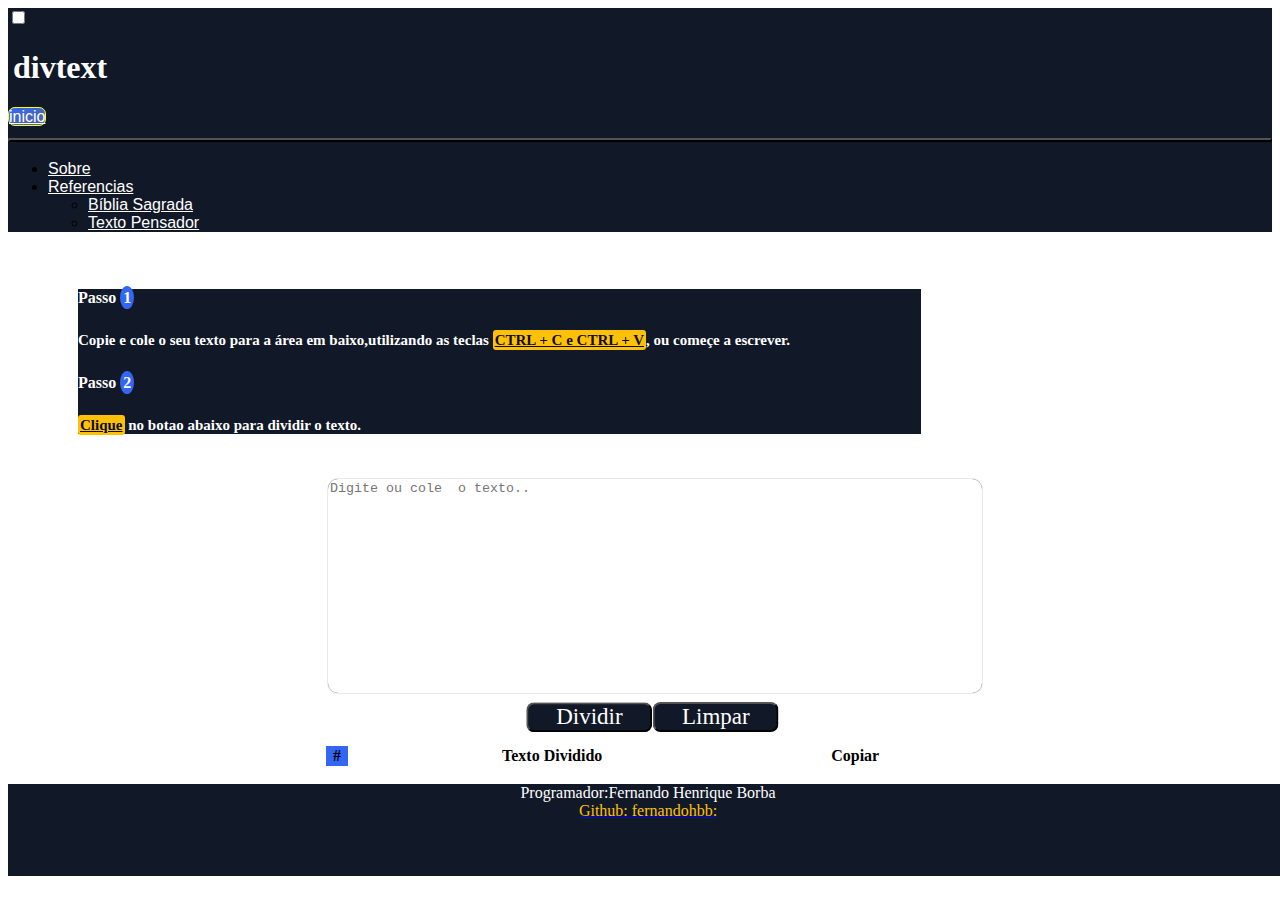
==== commit 339aa70b: "alteracao geral" ====
--- a/index.html
+++ b/index.html
@@ -55,8 +55,9 @@
     .navbar-brand{
       color: black;
       padding: 0px;
-      background-color: #3466f6;
+      background-image: linear-gradient(to bottom right, #3466f6, #51659b); 
       border-radius: 7px;
+      border: solid yellow 1px;
     }
 .navbar-brand:hover {
   padding-right: 10px;
@@ -187,7 +188,7 @@
 background-color: rgba(239, 239, 247, 0.705);
 top: 50%;
 left: 50%;
-transform: translate(-60%,0%);
+transform: translate(-90%,0%);
 width: 0%;
 border-radius: 8px;
 }
@@ -208,7 +209,6 @@
 .navbar-brand{
   margin-top: -8px;
 }
-
 }
 
   </style>
@@ -218,8 +218,6 @@
         <div class="form-check form-switch form-check-reverse">
           <input class="form-check-input light-mode " type="checkbox" onclick="checkBox()">
           <label class="form-check-label" for="flexSwitchCheckReverse"></label>
-          <div class="titulo-barra"></div>
-        </div>
         <nav class="navbar navbar-expand-sm ">
           <h1 class="titulo">divtext</h1>
             <div class="container-fluid">
@@ -258,7 +256,6 @@
                 </div>
               </div>
             </div>
-           
      </section>
      <section class="parte-4">
     <textarea id = "dividir" placeholder="Digite ou cole  o texto.."></textarea>
@@ -280,7 +277,6 @@
       <p class="p-footer">Programador:Fernando Henrique Borba<br>
         <a href="https://github.com/fernandohbb"><spam class="footer-spam">Github: fernandohbb:</spam></a></p>
       </div>
-     
      </section>
      
 
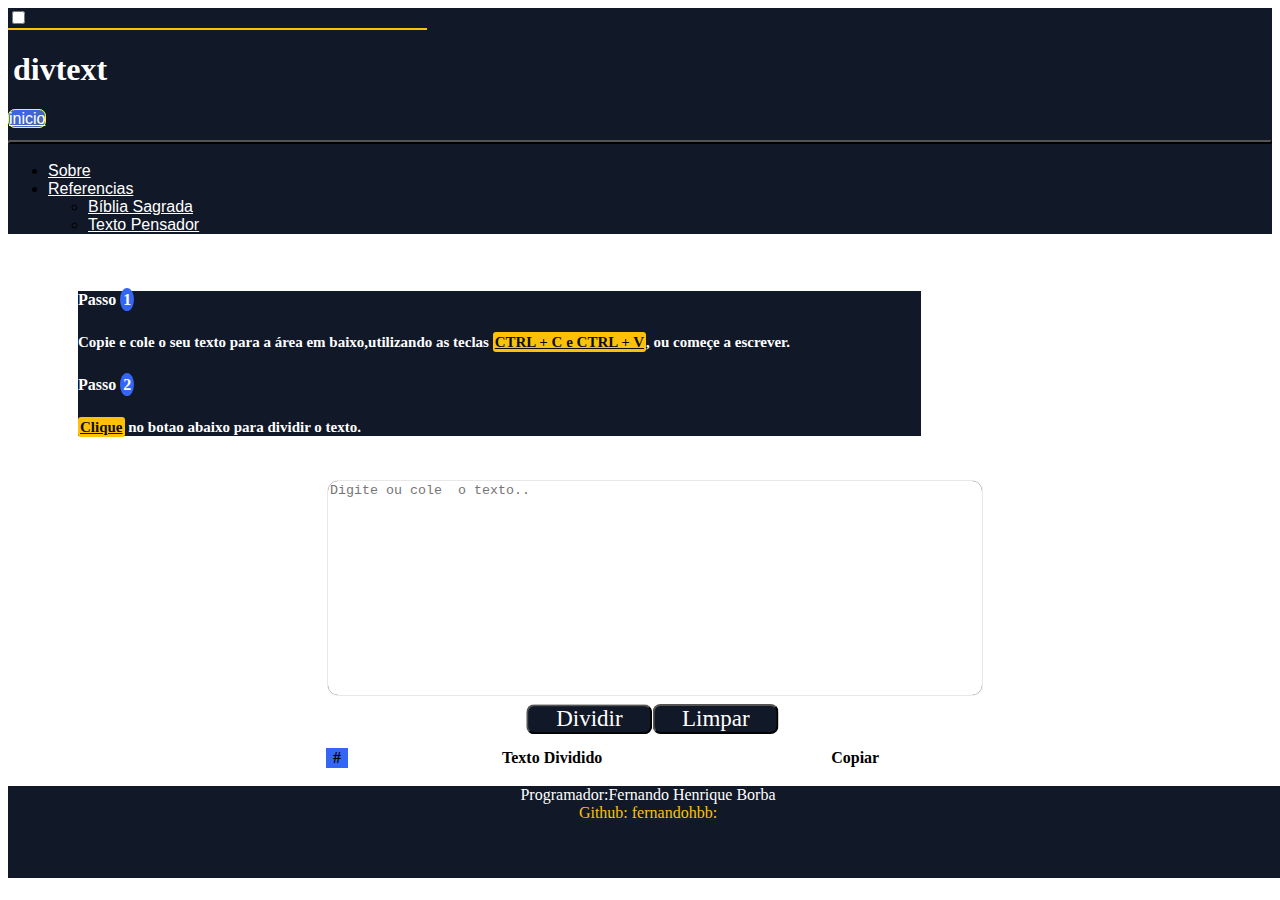
==== commit 7a412f96: "resolvendo conflito merge" ====
--- a/index.html
+++ b/index.html
@@ -28,7 +28,6 @@
     .parte-1{
       background-color:  #111827;
       padding: 0px;
-
     }
     .parte-1 a{
       color:white;
@@ -41,7 +40,6 @@
     .dropdown-menu{
       background-color: #111827;
     }
-  
     .dropdown-item:hover{
       background-color:  #111827;
       color:#3466f6;
@@ -55,6 +53,7 @@
     .navbar-brand{
       color: black;
       padding: 0px;
+      background-color: #3466f6;
       background-image: linear-gradient(to bottom right, #3466f6, #51659b); 
       border-radius: 7px;
       border: solid yellow 1px;
@@ -118,9 +117,7 @@
              -webkit-box-shadow: 0px 0px 10px 1px #EBF6FF;
              box-shadow: 0px 0px 5px 1px  #EBF6FF;
              border: 1px solid #3466f6;
-           }
-           
-         
+           }    
            #btnDividir{
             background-color:  #111827;
              color:white;
@@ -154,8 +151,7 @@
            #mytab{
                width: 50%;
                margin-left: 25%;
-           }
-           
+           }        
            button{
             background-color:   #111827;
               color: white;
@@ -169,8 +165,7 @@
           }
           .link{
             color:#ffc107;
-          }
-          
+          }     
 .footer{
    background-color:   #111827;
    color:white;
@@ -182,12 +177,12 @@
   color: #ffc107 ;
 }
 @media(max-width: 1200px) {
-
 #dividir{
 min-width: 360px; 
 background-color: rgba(239, 239, 247, 0.705);
 top: 50%;
 left: 50%;
+transform: translate(-60%,0%);
 transform: translate(-90%,0%);
 width: 0%;
 border-radius: 8px;
@@ -210,7 +205,6 @@
   margin-top: -8px;
 }
 }
-
   </style>
   <body>
     <section class="contanier">
@@ -218,6 +212,8 @@
         <div class="form-check form-switch form-check-reverse">
           <input class="form-check-input light-mode " type="checkbox" onclick="checkBox()">
           <label class="form-check-label" for="flexSwitchCheckReverse"></label>
+          <div class="titulo-barra"></div>
+        </div>
         <nav class="navbar navbar-expand-sm ">
           <h1 class="titulo">divtext</h1>
             <div class="container-fluid">
@@ -278,32 +274,26 @@
         <a href="https://github.com/fernandohbb"><spam class="footer-spam">Github: fernandohbb:</spam></a></p>
       </div>
      </section>
-     
 
     <!-- JavaScript (Opcional) -->
     <!-- jQuery primeiro, depois Popper.js, depois Bootstrap JS -->
    <!-- JavaScript Bundle with Popper -->
 <script src="https://cdn.jsdelivr.net/npm/bootstrap@5.2.0/dist/js/bootstrap.bundle.min.js" integrity="sha384-A3rJD856KowSb7dwlZdYEkO39Gagi7vIsF0jrRAoQmDKKtQBHUuLZ9AsSv4jD4Xa" crossorigin="anonymous"></script>
-
 <script> 
 function checkBox() {
    var element = document.body;
    element.classList.toggle("dark-mode");
 }
-
     function limparTexto(){
     var limpar = document.querySelector("#dividir")
     limpar.value = '';
     location.reload();
-
-    }
-
+    }
     function copiarTextoDividido (idDoTd){
        var td = document.querySelector("#" + idDoTd );
        console.log(idDoTd,td);
        navigator.clipboard.writeText(td.innerText);
     }
-   
     function dividirTexto(){
     var slides = [];
     var textoUsuario = document.querySelector('#dividir').value
@@ -311,7 +301,6 @@
     var textoSlide = textoUsuario.substring(0,385);
     var ultimaLinha = textoSlide.substring(310);     
     var indicePontoTextoUsuario = 310 + ultimaLinha.indexOf(' 1') ;
-
     if(ultimaLinha.indexOf(' 1')=== -1){
       indicePontoTextoUsuario = 310 + ultimaLinha.indexOf(' 2');
     }
@@ -357,7 +346,6 @@
     if(ultimaLinha.indexOf('. ')=== -1 && ultimaLinha.indexOf('?')=== -1 && ultimaLinha.indexOf('!')=== -1 && ultimaLinha.indexOf(':')=== -1 && ultimaLinha.indexOf(';')=== -1 && ultimaLinha.indexOf(',')=== -1 ){
       indicePontoTextoUsuario = 310 + ultimaLinha.indexOf(' ');
     }    
-
     console.log({ultimaLinha})
     textoSlide = textoUsuario.substring(0,indicePontoTextoUsuario +1);
     textoUsuario = textoUsuario.substring(indicePontoTextoUsuario +1);
@@ -366,19 +354,15 @@
     slides.forEach(texto => console.log(texto));
     //slides.forEach(texto => document.write(texto + '<br><br><hr>' ));
     //Esse é igual o de cima;
-
     for(let i = 0; i < slides.length; i++){
         var texto = slides[i];
-
         var tbody = document.querySelector("#tbody")
         var tr =  document.createElement("tr");
         tr = tbody.insertRow();
-
     
         var tdQnt = tr.insertCell();
         var tdTexto = tr.insertCell();
         var tdBotaoCopiar = tr.insertCell();
-
         tdQnt.innerHTML = i + 1
         tdTexto.id = "tdDividido" + (i +1);
         var btn = document.createElement("button");
@@ -386,16 +370,11 @@
    btn.innerText = "copiar";
     tdBotaoCopiar.appendChild(btn);
    tdTexto.innerHTML = texto;
-
     }
    //tdBotaoCopiar.innerHTML =  "<button id=\"btnCopiarTexto\" onClick=\"copiarTextoDividido()\">Copiar</button>";
-  
-   
-
     //console.log(textoSlide)
    }
    dividirTexto();            
-
 </script>       
   </body>
 </html>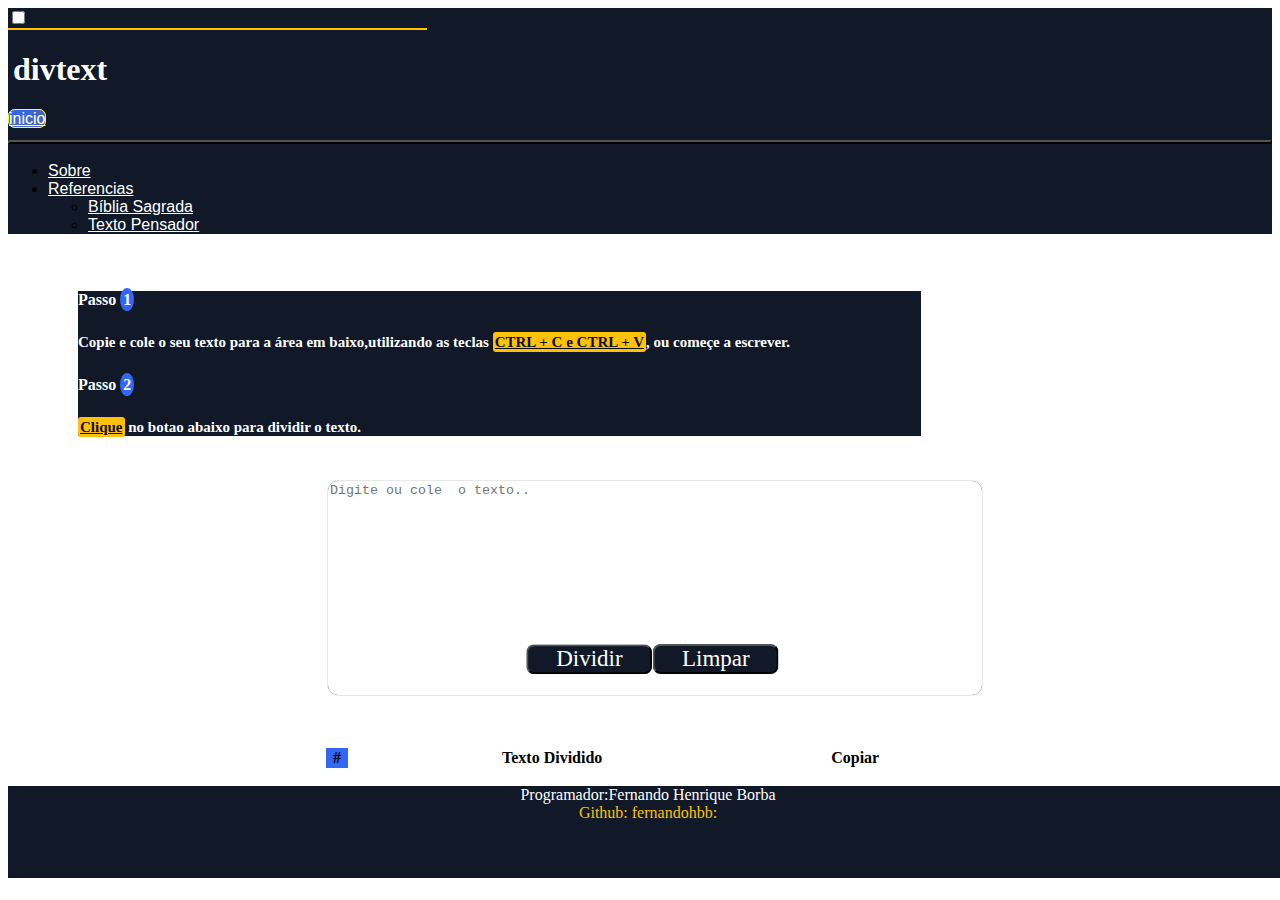
==== commit 04f33a79: "alteracao-html" ====
--- a/index.html
+++ b/index.html
@@ -5,207 +5,12 @@
     <meta charset="UTF-8">
     <meta http-equiv="X-UA-compatible" content="IE=edge">    
     <meta name="viewport" content="width=device-width, initial-scale=1.0">
+    <link rel="stylesheet"  href="style.css" />
+    <script src="javascript.js"></script>
     <!-- CSS only -->
+    <link rel="stylesheet" href="style.css">
 <link href="https://cdn.jsdelivr.net/npm/bootstrap@5.2.0/dist/css/bootstrap.min.css" rel="stylesheet" integrity="sha384-gH2yIJqKdNHPEq0n4Mqa/HGKIhSkIHeL5AyhkYV8i59U5AR6csBvApHHNl/vI1Bx" crossorigin="anonymous">
   </head>
-  <style>
-    body{
-      background-color: white;
-    }
-    .titulo{
-      color: white;
-      padding-left: 5px;
-    }
-    .titulo-barra{
-      background-color: #ffc107;
-      padding: 1px;
-      width: 33%;
-    }
-    .dark-mode {
-  background-color: black;
-  color: white;
-}
-    .parte-1{
-      background-color:  #111827;
-      padding: 0px;
-    }
-    .parte-1 a{
-      color:white;
-      font-family: Verdana, Geneva, Tahoma, sans-serif;
-    }
-   
-    .dropdown-item{
-    color:white;
-    }
-    .dropdown-menu{
-      background-color: #111827;
-    }
-    .dropdown-item:hover{
-      background-color:  #111827;
-      color:#3466f6;
-    }
-    .nav-link:hover{
-      color:#3466f6;
-    }
-    .nav-link dropdown-toggle{
-      color:white;
-    }
-    .navbar-brand{
-      color: black;
-      padding: 0px;
-      background-color: #3466f6;
-      background-image: linear-gradient(to bottom right, #3466f6, #51659b); 
-      border-radius: 7px;
-      border: solid yellow 1px;
-    }
-.navbar-brand:hover {
-  padding-right: 10px;
-}
-.navbar-brand:hover:after {
-  opacity: 1;
-  right: 0;
-}
-           .card{
-             padding: 0px;
-             background-color:  #111827;
-             list-style-type: none;
-             color:white;
-             width: 75%;
-             margin-top: -50px;
-           }
-           .card-title{
-            color:  white;
-           }
-           .bolinha{
-             background-color:  #3466f6;
-             padding: 3px;
-             border-radius: 100%;
-           }
-           h5{
-               font-family:Cambria, Cochin, Georgia, Times, 'Times New Roman', serif;
-               font-size: 15px;
-           }
-           .parte-3{
-             padding: 70px;
-           }
-           .parte-4{
-             margin-top: -80px;
-             margin-bottom: -60px;
-           }
-           .row{
-               align-items: center;
-               flex-direction: column;
-           }
-           textarea{
-             background-color: white;
-             color:black;
-             width: 650px;
-             height: 210px;
-             top: 50%;
-             border-radius: 10px;
-             margin: 15px;
-             margin-top: 30px;
-             margin-left: 320px;
-             display:flex;
-             box-shadow: 0 0 1px  rgb(31, 29, 29);   
-             border: none;      
-             outline: none;
-             resize: none;                  
-           }
-           textarea:hover{
-             -moz-box-shadow : 0px 0px 10px 1px #EBF6FF;
-             -webkit-box-shadow: 0px 0px 10px 1px #EBF6FF;
-             box-shadow: 0px 0px 5px 1px  #EBF6FF;
-             border: 1px solid #3466f6;
-           }    
-           #btnDividir{
-            background-color:  #111827;
-             color:white;
-             border-radius: 8px;
-             width:10%;
-             font-family:'Times New Roman', Times, serif;
-             padding: 0px;
-             font-size: 23px;
-             top:50%;
-             left:50%;
-             transform: translate(410%,-79%);
-           }
-           #btnDividir:hover{
-            background-color:#3466f6;
-           }
-           #btnLimparTexto{
-            background-color: #111827;
-             color:white;
-             border-radius: 8px;
-             width:10%;
-             font-family:'Times New Roman', Times, serif;
-             padding: 0px;
-             font-size: 23px;
-             top:50%;
-             left:50%;
-             transform: translate(510%,-240%);
-           }
-          #btnLimparTexto:hover{
-            background-color: #3466f6;
-          } 
-           #mytab{
-               width: 50%;
-               margin-left: 25%;
-           }        
-           button{
-            background-color:   #111827;
-              color: white;
-              padding: 0px;
-              border-radius: 8px;
-              font-family: Verdana, Geneva, Tahoma, sans-serif;
-              width: 100%;
-          }
-          button:hover{
-            background-color: #3466f6;
-          }
-          .link{
-            color:#ffc107;
-          }     
-.footer{
-   background-color:   #111827;
-   color:white;
-    width: 100vw;
-    padding-bottom: 40px;
-    text-align: center;
-}
-.footer-spam{
-  color: #ffc107 ;
-}
-@media(max-width: 1200px) {
-#dividir{
-min-width: 360px; 
-background-color: rgba(239, 239, 247, 0.705);
-top: 50%;
-left: 50%;
-transform: translate(-60%,0%);
-transform: translate(-90%,0%);
-width: 0%;
-border-radius: 8px;
-}
-#btnDividir{
-background-color: #ffc107;
-color: black;
-width: 25%;
-padding: 2px;
-transform: translate(100%,-50%);
-}
-#btnLimparTexto{
-background-color: #ffc107;
-color: black;
-width: 25%;
-padding: 2px;
-transform: translate(200%,-210%);
-}
-.navbar-brand{
-  margin-top: -8px;
-}
-}
-  </style>
   <body>
     <section class="contanier">
       <section class="parte-1">
@@ -215,7 +20,7 @@
           <div class="titulo-barra"></div>
         </div>
         <nav class="navbar navbar-expand-sm ">
-          <h1 class="titulo">divtext</h1>
+          <h1 class="titulo"><spam class="titulo-spam">d</spam>iv<spam class="titulo-spam-2">t</spam>ext</h1>
             <div class="container-fluid">
               <a class="navbar-brand" href="#">inicio</a>
               <button class="navbar-toggler" type="button" data-bs-toggle="collapse" data-bs-target="#collapsibleNavbar">
@@ -255,9 +60,9 @@
      </section>
      <section class="parte-4">
     <textarea id = "dividir" placeholder="Digite ou cole  o texto.."></textarea>
+    </section>
     <br><button id="btnDividir" onclick="dividirTexto()">Dividir</button></br>
     <br><button id="btnLimparTexto" onclick="limparTexto()">Limpar</button></br>
-    </section>
      <section class="parte-6">
         <table class="table table-dark table-hover" id="mytab">
             <thead class="table-dark" id="thead">
@@ -274,107 +79,6 @@
         <a href="https://github.com/fernandohbb"><spam class="footer-spam">Github: fernandohbb:</spam></a></p>
       </div>
      </section>
-
-    <!-- JavaScript (Opcional) -->
-    <!-- jQuery primeiro, depois Popper.js, depois Bootstrap JS -->
-   <!-- JavaScript Bundle with Popper -->
 <script src="https://cdn.jsdelivr.net/npm/bootstrap@5.2.0/dist/js/bootstrap.bundle.min.js" integrity="sha384-A3rJD856KowSb7dwlZdYEkO39Gagi7vIsF0jrRAoQmDKKtQBHUuLZ9AsSv4jD4Xa" crossorigin="anonymous"></script>
-<script> 
-function checkBox() {
-   var element = document.body;
-   element.classList.toggle("dark-mode");
-}
-    function limparTexto(){
-    var limpar = document.querySelector("#dividir")
-    limpar.value = '';
-    location.reload();
-    }
-    function copiarTextoDividido (idDoTd){
-       var td = document.querySelector("#" + idDoTd );
-       console.log(idDoTd,td);
-       navigator.clipboard.writeText(td.innerText);
-    }
-    function dividirTexto(){
-    var slides = [];
-    var textoUsuario = document.querySelector('#dividir').value
-    while (textoUsuario.trim().length > 0) {
-    var textoSlide = textoUsuario.substring(0,385);
-    var ultimaLinha = textoSlide.substring(310);     
-    var indicePontoTextoUsuario = 310 + ultimaLinha.indexOf(' 1') ;
-    if(ultimaLinha.indexOf(' 1')=== -1){
-      indicePontoTextoUsuario = 310 + ultimaLinha.indexOf(' 2');
-    }
-    if(ultimaLinha.indexOf(' 1')=== -1 && ultimaLinha.indexOf(' 2')=== -1){
-      indicePontoTextoUsuario = 310 + ultimaLinha.indexOf(' 3') ;
-    }
-     if(ultimaLinha.indexOf(' 1')=== -1 && ultimaLinha.indexOf(' 2')=== -1 && ultimaLinha.indexOf(' 3')=== -1  ){
-      indicePontoTextoUsuario = 310 + ultimaLinha.indexOf(' 4') ;
-    }
-    if(ultimaLinha.indexOf(' 1')=== -1 && ultimaLinha.indexOf(' 2')=== -1 && ultimaLinha.indexOf(' 3')=== -1 && ultimaLinha.indexOf(' 4')=== -1 ){
-      indicePontoTextoUsuario = 310 + ultimaLinha.indexOf(' 5') ;
-    }
-    if(ultimaLinha.indexOf(' 1')=== -1 && ultimaLinha.indexOf(' 2')=== -1 && ultimaLinha.indexOf(' 3')=== -1 && ultimaLinha.indexOf(' 4')=== -1 && ultimaLinha.indexOf(' 5')=== -1){
-      indicePontoTextoUsuario = 310 + ultimaLinha.indexOf(' 6') ;
-    }
-    if(ultimaLinha.indexOf(' 1')=== -1 && ultimaLinha.indexOf(' 2')=== -1 && ultimaLinha.indexOf(' 3')=== -1 && ultimaLinha.indexOf(' 4')=== -1 && ultimaLinha.indexOf(' 5')=== -1 &&  ultimaLinha.indexOf(' 6')=== -1  ){
-      indicePontoTextoUsuario = 310 + ultimaLinha.indexOf(' 7') ;
-    }
-    if(ultimaLinha.indexOf(' 1')=== -1 && ultimaLinha.indexOf(' 2')=== -1 && ultimaLinha.indexOf(' 3')=== -1 && ultimaLinha.indexOf(' 4')=== -1 && ultimaLinha.indexOf(' 5')=== -1 &&  ultimaLinha.indexOf(' 6')=== -1 && ultimaLinha.indexOf(' 7')=== -1 ){
-      indicePontoTextoUsuario = 310 + ultimaLinha.indexOf(' 8') ;
-    }
-    if(ultimaLinha.indexOf(' 1')=== -1 && ultimaLinha.indexOf(' 2')=== -1 && ultimaLinha.indexOf(' 3')=== -1 && ultimaLinha.indexOf(' 4')=== -1 && ultimaLinha.indexOf(' 5')=== -1 &&  ultimaLinha.indexOf(' 6')=== -1 && ultimaLinha.indexOf(' 7')=== -1 && ultimaLinha.indexOf(' 8')=== -1 ){
-      indicePontoTextoUsuario = 310 + ultimaLinha.indexOf(' 9') ;
-    }
-    if(ultimaLinha.indexOf(' 1')=== -1 && ultimaLinha.indexOf(' 2')=== -1 && ultimaLinha.indexOf(' 3')=== -1 && ultimaLinha.indexOf(' 4')=== -1 && ultimaLinha.indexOf(' 5')=== -1 &&  ultimaLinha.indexOf(' 6')=== -1 && ultimaLinha.indexOf(' 7')=== -1 && ultimaLinha.indexOf(' 8')=== -1 && ultimaLinha.indexOf(' 9')=== -1 ){
-      indicePontoTextoUsuario = 310 + ultimaLinha.indexOf('. ') ;
-    }          
-    if(ultimaLinha.indexOf('. ')===-1){
-      indicePontoTextoUsuario = 310 + ultimaLinha.indexOf('?') ;
-    }
-    if(ultimaLinha.indexOf('. ')=== -1 && ultimaLinha.indexOf('?')=== -1){
-      indicePontoTextoUsuario = 310 + ultimaLinha.indexOf('!') ;
-    }
-    if(ultimaLinha.indexOf('. ')=== -1 && ultimaLinha.indexOf('?')=== -1 && ultimaLinha.indexOf('!')=== -1){
-      indicePontoTextoUsuario = 310 + ultimaLinha.indexOf(':') ;
-    }
-    if(ultimaLinha.indexOf('. ')=== -1 && ultimaLinha.indexOf('?')=== -1 && ultimaLinha.indexOf('!')=== -1 && ultimaLinha.indexOf(':')=== -1){
-       indicePontoTextoUsuario = 310 + ultimaLinha.indexOf(';') ;
-    }
-    if(ultimaLinha.indexOf('. ')=== -1 && ultimaLinha.indexOf('?')=== -1 && ultimaLinha.indexOf('!')=== -1 && ultimaLinha.indexOf(':')=== -1 && ultimaLinha.indexOf(';')=== -1){
-      indicePontoTextoUsuario = 310 + ultimaLinha.indexOf(',');
-    }
-    if(ultimaLinha.indexOf('. ')=== -1 && ultimaLinha.indexOf('?')=== -1 && ultimaLinha.indexOf('!')=== -1 && ultimaLinha.indexOf(':')=== -1 && ultimaLinha.indexOf(';')=== -1 && ultimaLinha.indexOf(',')=== -1 ){
-      indicePontoTextoUsuario = 310 + ultimaLinha.indexOf(' ');
-    }    
-    console.log({ultimaLinha})
-    textoSlide = textoUsuario.substring(0,indicePontoTextoUsuario +1);
-    textoUsuario = textoUsuario.substring(indicePontoTextoUsuario +1);
-    slides.push(textoSlide.trim());
-    }
-    slides.forEach(texto => console.log(texto));
-    //slides.forEach(texto => document.write(texto + '<br><br><hr>' ));
-    //Esse é igual o de cima;
-    for(let i = 0; i < slides.length; i++){
-        var texto = slides[i];
-        var tbody = document.querySelector("#tbody")
-        var tr =  document.createElement("tr");
-        tr = tbody.insertRow();
-    
-        var tdQnt = tr.insertCell();
-        var tdTexto = tr.insertCell();
-        var tdBotaoCopiar = tr.insertCell();
-        tdQnt.innerHTML = i + 1
-        tdTexto.id = "tdDividido" + (i +1);
-        var btn = document.createElement("button");
-   btn.onclick = function (){ copiarTextoDividido("tdDividido" + (i + 1))};
-   btn.innerText = "copiar";
-    tdBotaoCopiar.appendChild(btn);
-   tdTexto.innerHTML = texto;
-    }
-   //tdBotaoCopiar.innerHTML =  "<button id=\"btnCopiarTexto\" onClick=\"copiarTextoDividido()\">Copiar</button>";
-    //console.log(textoSlide)
-   }
-   dividirTexto();            
-</script>       
   </body>
 </html>--- a/style.css
+++ b/style.css
@@ -0,0 +1,196 @@
+body{
+    background-color: white;
+  }
+  .titulo{
+    color: white;
+    padding-left: 5px;
+  }
+  .titulo-barra{
+    background-color: #ffc107;
+    padding: 1px;
+    width: 33%;
+  }
+  .dark-mode {
+background-color: black;
+color: white;
+}
+  .parte-1{
+    background-color:  #111827;
+    padding: 0px;
+  }
+  .parte-1 a{
+    color:white;
+    font-family: Verdana, Geneva, Tahoma, sans-serif;
+  }
+ 
+  .dropdown-item{
+  color:white;
+  }
+  .dropdown-menu{
+    background-color: #111827;
+  }
+  .dropdown-item:hover{
+    background-color:  #111827;
+    color:#3466f6;
+  }
+  .nav-link:hover{
+    color:#3466f6;
+  }
+  .nav-link dropdown-toggle{
+    color:white;
+  }
+  .navbar-brand{
+    color: black;
+    padding: 0px;
+    background-color: #3466f6;
+    background-image: linear-gradient(to bottom right, #3466f6, #51659b); 
+    border-radius: 7px;
+    border: solid yellow 1px;
+  }
+.navbar-brand:hover {
+padding-right: 10px;
+}
+.navbar-brand:hover:after {
+opacity: 1;
+right: 0;
+}
+         .card{
+           padding: 0px;
+           background-color:  #111827;
+           list-style-type: none;
+           color:white;
+           width: 75%;
+           margin-top: -50px;
+         }
+         .card-title{
+          color:  white;
+         }
+         .bolinha{
+           background-color:  #3466f6;
+           padding: 3px;
+           border-radius: 100%;
+         }
+         h5{
+             font-family:Cambria, Cochin, Georgia, Times, 'Times New Roman', serif;
+             font-size: 15px;
+         }
+         .parte-3{
+           padding: 70px;
+         }
+         .parte-4{
+           margin-top: -80px;
+           margin-bottom: -60px;
+         }
+         .row{
+             align-items: center;
+             flex-direction: column;
+         }
+         textarea{
+           background-color: white;
+           color:black;
+           width: 650px;
+           height: 210px;
+           top: 50%;
+           border-radius: 10px;
+           margin: 15px;
+           margin-top: 30px;
+           margin-left: 320px;
+           display:flex;
+           box-shadow: 0 0 1px  rgb(31, 29, 29);   
+           border: none;      
+           outline: none;
+           resize: none;                  
+         }
+         textarea:hover{
+           -moz-box-shadow : 0px 0px 10px 1px #EBF6FF;
+           -webkit-box-shadow: 0px 0px 10px 1px #EBF6FF;
+           box-shadow: 0px 0px 5px 1px  #EBF6FF;
+           border: 1px solid #3466f6;
+         }    
+         #btnDividir{
+          background-color:  #111827;
+           color:white;
+           border-radius: 8px;
+           width:10%;
+           font-family:'Times New Roman', Times, serif;
+           padding: 0px;
+           font-size: 23px;
+           top:50%;
+           left:50%;
+           transform: translate(410%,-79%);
+         }
+         #btnDividir:hover{
+          background-color:#3466f6;
+         }
+         #btnLimparTexto{
+          background-color: #111827;
+           color:white;
+           border-radius: 8px;
+           width:10%;
+           font-family:'Times New Roman', Times, serif;
+           padding: 0px;
+           font-size: 23px;
+           top:50%;
+           left:50%;
+           transform: translate(510%,-240%);
+         }
+        #btnLimparTexto:hover{
+          background-color: #3466f6;
+        } 
+         #mytab{
+             width: 50%;
+             margin-left: 25%;
+         }        
+         button{
+          background-color:   #111827;
+            color: white;
+            padding: 0px;
+            border-radius: 8px;
+            font-family: Verdana, Geneva, Tahoma, sans-serif;
+            width: 100%;
+        }
+        button:hover{
+          background-color: #3466f6;
+        }
+        .link{
+          color:#ffc107;
+        }     
+.footer{
+ background-color:   #111827;
+ color:white;
+  width: 100vw;
+  padding-bottom: 40px;
+  text-align: center;
+}
+.footer-spam{
+color: #ffc107 ;
+}
+@media(max-width: 1200px) {
+#dividir{
+min-width: 360px; 
+background-color: rgba(239, 239, 247, 0.705);
+top: 50%;
+left: 50%;
+transform: translate(-60%,0%);
+transform: translate(-90%,0%);
+width: 0%;
+border-radius: 8px;
+}
+#btnDividir{
+background-color: #ffc107;
+color: black;
+width: 25%;
+padding: 2px;
+transform: translate(100%,-50%);
+}
+#btnLimparTexto{
+background-color: #ffc107;
+color: black;
+width: 25%;
+padding: 2px;
+transform: translate(200%,-210%);
+}
+.navbar-brand{
+margin-top: -8px;
+}
+}--- a/style.css
+++ b/style.css
@@ -0,0 +1,196 @@
+body{
+    background-color: white;
+  }
+  .titulo{
+    color: white;
+    padding-left: 5px;
+  }
+  .titulo-barra{
+    background-color: #ffc107;
+    padding: 1px;
+    width: 33%;
+  }
+  .dark-mode {
+background-color: black;
+color: white;
+}
+  .parte-1{
+    background-color:  #111827;
+    padding: 0px;
+  }
+  .parte-1 a{
+    color:white;
+    font-family: Verdana, Geneva, Tahoma, sans-serif;
+  }
+ 
+  .dropdown-item{
+  color:white;
+  }
+  .dropdown-menu{
+    background-color: #111827;
+  }
+  .dropdown-item:hover{
+    background-color:  #111827;
+    color:#3466f6;
+  }
+  .nav-link:hover{
+    color:#3466f6;
+  }
+  .nav-link dropdown-toggle{
+    color:white;
+  }
+  .navbar-brand{
+    color: black;
+    padding: 0px;
+    background-color: #3466f6;
+    background-image: linear-gradient(to bottom right, #3466f6, #51659b); 
+    border-radius: 7px;
+    border: solid yellow 1px;
+  }
+.navbar-brand:hover {
+padding-right: 10px;
+}
+.navbar-brand:hover:after {
+opacity: 1;
+right: 0;
+}
+         .card{
+           padding: 0px;
+           background-color:  #111827;
+           list-style-type: none;
+           color:white;
+           width: 75%;
+           margin-top: -50px;
+         }
+         .card-title{
+          color:  white;
+         }
+         .bolinha{
+           background-color:  #3466f6;
+           padding: 3px;
+           border-radius: 100%;
+         }
+         h5{
+             font-family:Cambria, Cochin, Georgia, Times, 'Times New Roman', serif;
+             font-size: 15px;
+         }
+         .parte-3{
+           padding: 70px;
+         }
+         .parte-4{
+           margin-top: -80px;
+           margin-bottom: -60px;
+         }
+         .row{
+             align-items: center;
+             flex-direction: column;
+         }
+         textarea{
+           background-color: white;
+           color:black;
+           width: 650px;
+           height: 210px;
+           top: 50%;
+           border-radius: 10px;
+           margin: 15px;
+           margin-top: 30px;
+           margin-left: 320px;
+           display:flex;
+           box-shadow: 0 0 1px  rgb(31, 29, 29);   
+           border: none;      
+           outline: none;
+           resize: none;                  
+         }
+         textarea:hover{
+           -moz-box-shadow : 0px 0px 10px 1px #EBF6FF;
+           -webkit-box-shadow: 0px 0px 10px 1px #EBF6FF;
+           box-shadow: 0px 0px 5px 1px  #EBF6FF;
+           border: 1px solid #3466f6;
+         }    
+         #btnDividir{
+          background-color:  #111827;
+           color:white;
+           border-radius: 8px;
+           width:10%;
+           font-family:'Times New Roman', Times, serif;
+           padding: 0px;
+           font-size: 23px;
+           top:50%;
+           left:50%;
+           transform: translate(410%,-79%);
+         }
+         #btnDividir:hover{
+          background-color:#3466f6;
+         }
+         #btnLimparTexto{
+          background-color: #111827;
+           color:white;
+           border-radius: 8px;
+           width:10%;
+           font-family:'Times New Roman', Times, serif;
+           padding: 0px;
+           font-size: 23px;
+           top:50%;
+           left:50%;
+           transform: translate(510%,-240%);
+         }
+        #btnLimparTexto:hover{
+          background-color: #3466f6;
+        } 
+         #mytab{
+             width: 50%;
+             margin-left: 25%;
+         }        
+         button{
+          background-color:   #111827;
+            color: white;
+            padding: 0px;
+            border-radius: 8px;
+            font-family: Verdana, Geneva, Tahoma, sans-serif;
+            width: 100%;
+        }
+        button:hover{
+          background-color: #3466f6;
+        }
+        .link{
+          color:#ffc107;
+        }     
+.footer{
+ background-color:   #111827;
+ color:white;
+  width: 100vw;
+  padding-bottom: 40px;
+  text-align: center;
+}
+.footer-spam{
+color: #ffc107 ;
+}
+@media(max-width: 1200px) {
+#dividir{
+min-width: 360px; 
+background-color: rgba(239, 239, 247, 0.705);
+top: 50%;
+left: 50%;
+transform: translate(-60%,0%);
+transform: translate(-90%,0%);
+width: 0%;
+border-radius: 8px;
+}
+#btnDividir{
+background-color: #ffc107;
+color: black;
+width: 25%;
+padding: 2px;
+transform: translate(100%,-50%);
+}
+#btnLimparTexto{
+background-color: #ffc107;
+color: black;
+width: 25%;
+padding: 2px;
+transform: translate(200%,-210%);
+}
+.navbar-brand{
+margin-top: -8px;
+}
+}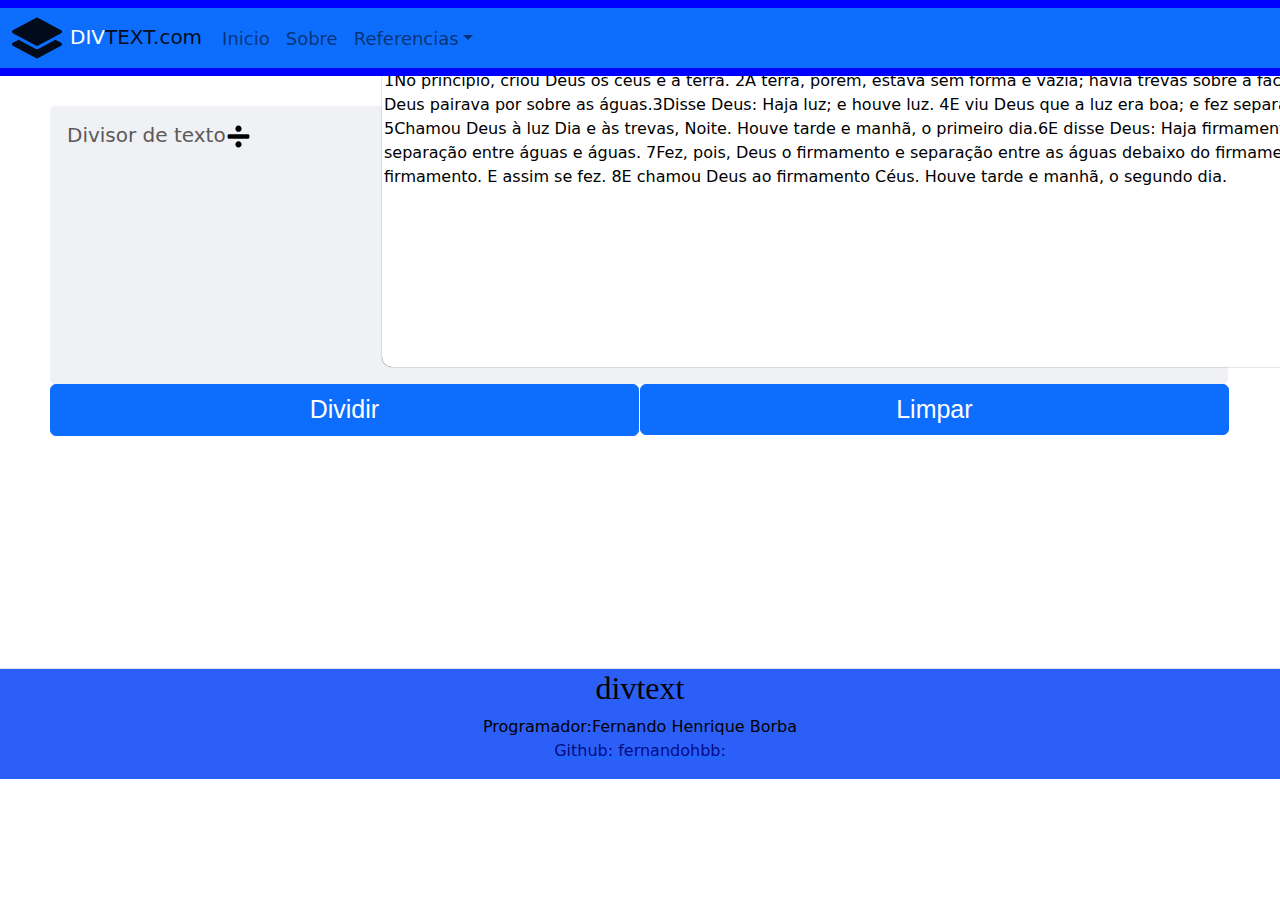
==== commit 508f4be2: "Fazendo commit e push de tudo" ====
--- a/index.html
+++ b/index.html
@@ -1,84 +1,6 @@
-<!DOCTYPE html>
-<html lang="pt-br">
-  <head>
-    <!-- Meta tags Obrigatórias -->
-    <meta charset="UTF-8">
-    <meta http-equiv="X-UA-compatible" content="IE=edge">    
-    <meta name="viewport" content="width=device-width, initial-scale=1.0">
-    <link rel="stylesheet"  href="style.css" />
-    <script src="javascript.js"></script>
-    <!-- CSS only -->
-    <link rel="stylesheet" href="style.css">
-<link href="https://cdn.jsdelivr.net/npm/bootstrap@5.2.0/dist/css/bootstrap.min.css" rel="stylesheet" integrity="sha384-gH2yIJqKdNHPEq0n4Mqa/HGKIhSkIHeL5AyhkYV8i59U5AR6csBvApHHNl/vI1Bx" crossorigin="anonymous">
-  </head>
-  <body>
-    <section class="contanier">
-      <section class="parte-1">
-        <div class="form-check form-switch form-check-reverse">
-          <input class="form-check-input light-mode " type="checkbox" onclick="checkBox()">
-          <label class="form-check-label" for="flexSwitchCheckReverse"></label>
-          <div class="titulo-barra"></div>
-        </div>
-        <nav class="navbar navbar-expand-sm ">
-          <h1 class="titulo"><spam class="titulo-spam">d</spam>iv<spam class="titulo-spam-2">t</spam>ext</h1>
-            <div class="container-fluid">
-              <a class="navbar-brand" href="#">inicio</a>
-              <button class="navbar-toggler" type="button" data-bs-toggle="collapse" data-bs-target="#collapsibleNavbar">
-                <span class="navbar-toggler-icon"></span>
-              </button>
-              <div class="collapse navbar-collapse" id="collapsibleNavbar">
-                <ul class="navbar-nav">
-                  <li class="nav-item">
-                    <a class="nav-link" href="#">Sobre</a>
-                  </li>
-                  <li class="nav-item dropdown">
-                    <a class="nav-link dropdown-toggle" href="#" role="button" data-bs-toggle="dropdown">Referencias</a>
-                    <ul class="dropdown-menu">
-                      <li><a class="dropdown-item "href="https://www.bible.com/pt/bible/1608/GEN.1.ARA" target="_blank">Bíblia Sagrada</a></li>
-                      <li><a class="dropdown-item " href="https://www.pensador.com/textos/" target="blank">Texto Pensador</a></li>
-                    </ul>
-                  </li>
-                </ul>
-              </div>
-            </div>
-          </nav>
-     </section>
-     <section class="parte-3">
-        <div class="row">
-            <div class="col-sm-4">
-              <div class="card">
-                <div class="card-body">
-                  <h4 class="card-title">Passo <spam class="bolinha">1</spam></h4>
-                  <li><h5> Copie e cole o seu texto para a área em baixo,utilizando as teclas <u  style="color:rgb(14, 13, 13); background-color: #ffc107; padding: 2px; border-radius: 3px;"> CTRL + C e CTRL + V</u>, ou começe a escrever.</h5></li>
-                  <h4 class="card-title">Passo <spam class="bolinha">2</spam></h4>
-                  <li><h5><u style="color: rgb(12, 12, 12); background-color: #ffc107; padding: 2px; border-radius: 3px;">Clique</u> no botao abaixo para dividir o texto.</h5></li>
-                 </p>
-                  </p>
-                </div>
-              </div>
-            </div>
-     </section>
-     <section class="parte-4">
-    <textarea id = "dividir" placeholder="Digite ou cole  o texto.."></textarea>
-    </section>
-    <br><button id="btnDividir" onclick="dividirTexto()">Dividir</button></br>
-    <br><button id="btnLimparTexto" onclick="limparTexto()">Limpar</button></br>
-     <section class="parte-6">
-        <table class="table table-dark table-hover" id="mytab">
-            <thead class="table-dark" id="thead">
-                <th id="center" style="background-color: #3466f6; width: 20px;">#</th>
-                <th id="textoDividido" style="text-align: center;">Texto Dividido</th>
-                 <th id="thBotao" style="text-align: center;">Copiar</th>
-            </thead>
-            <tbody id="tbody">
-            </tbody>
-          </table>
-     </section>
-     <div class="footer">
-      <p class="p-footer">Programador:Fernando Henrique Borba<br>
-        <a href="https://github.com/fernandohbb"><spam class="footer-spam">Github: fernandohbb:</spam></a></p>
-      </div>
-     </section>
-<script src="https://cdn.jsdelivr.net/npm/bootstrap@5.2.0/dist/js/bootstrap.bundle.min.js" integrity="sha384-A3rJD856KowSb7dwlZdYEkO39Gagi7vIsF0jrRAoQmDKKtQBHUuLZ9AsSv4jD4Xa" crossorigin="anonymous"></script>
-  </body>
-</html>+<!doctype html><html lang="en"><head><meta charset="utf-8"/><link rel="icon" href="/favicon.ico"/><meta name="viewport" content="width=device-width,initial-scale=1"/><meta name="theme-color" content="#000000"/><meta name="description" content="Web site created using create-react-app"/><link href="/static/css/1.b31247f7.chunk.css" rel="stylesheet"><link href="/static/css/main.2502909b.chunk.css" rel="stylesheet"></head><body><div id="root"></div><script type="text/babel">const rootElement =  document.querySelector("#root");
+        ReactDOM.render(
+           <App />,
+
+            rootElement
+        )</script><script>!function(l){function e(e){for(var r,t,n=e[0],o=e[1],u=e[2],f=0,i=[];f<n.length;f++)t=n[f],p[t]&&i.push(p[t][0]),p[t]=0;for(r in o)Object.prototype.hasOwnProperty.call(o,r)&&(l[r]=o[r]);for(s&&s(e);i.length;)i.shift()();return c.push.apply(c,u||[]),a()}function a(){for(var e,r=0;r<c.length;r++){for(var t=c[r],n=!0,o=1;o<t.length;o++){var u=t[o];0!==p[u]&&(n=!1)}n&&(c.splice(r--,1),e=f(f.s=t[0]))}return e}var t={},p={2:0},c=[];function f(e){if(t[e])return t[e].exports;var r=t[e]={i:e,l:!1,exports:{}};return l[e].call(r.exports,r,r.exports,f),r.l=!0,r.exports}f.m=l,f.c=t,f.d=function(e,r,t){f.o(e,r)||Object.defineProperty(e,r,{enumerable:!0,get:t})},f.r=function(e){"undefined"!=typeof Symbol&&Symbol.toStringTag&&Object.defineProperty(e,Symbol.toStringTag,{value:"Module"}),Object.defineProperty(e,"__esModule",{value:!0})},f.t=function(r,e){if(1&e&&(r=f(r)),8&e)return r;if(4&e&&"object"==typeof r&&r&&r.__esModule)return r;var t=Object.create(null);if(f.r(t),Object.defineProperty(t,"default",{enumerable:!0,value:r}),2&e&&"string"!=typeof r)for(var n in r)f.d(t,n,function(e){return r[e]}.bind(null,n));return t},f.n=function(e){var r=e&&e.__esModule?function(){return e.default}:function(){return e};return f.d(r,"a",r),r},f.o=function(e,r){return Object.prototype.hasOwnProperty.call(e,r)},f.p="/";var r=window.webpackJsonp=window.webpackJsonp||[],n=r.push.bind(r);r.push=e,r=r.slice();for(var o=0;o<r.length;o++)e(r[o]);var s=n;a()}([])</script><script src="/static/js/1.b2f29414.chunk.js"></script><script src="/static/js/main.6724016f.chunk.js"></script></body></html>--- a/static/css/main.2502909b.chunk.css
+++ b/static/css/main.2502909b.chunk.css
@@ -0,0 +1,2 @@
+body{margin:0;-webkit-font-smoothing:antialiased;-moz-osx-font-smoothing:grayscale}code{font-family:source-code-pro,Menlo,Monaco,Consolas,Courier New,monospace}.spam-d{margin-left:8px;color:#fff}.spam-barra{color:#fff;font-size:10px}.icone-logo{font-size:50px}ul{font-family:Verdana,Geneva,Tahoma,sans-serif;list-style-type:none;margin:0;padding:0;overflow:hidden;background-color:#333}li{float:left}li a{display:block;text-align:center;padding:14px 16px;text-decoration:none}.nav-contanier{background-color:#0d6efd}li a:hover{background-color:#111}.navbar{background-color:#00f}#navbarScroll{border-radius:8px;font-size:18px;padding:6px;margin-left:-10px}#navbarScrollingDropdown{background-color:#0d6efd}#navbarScrollingDropdown:hover{color:#fff}h1{margin-left:0}h5{color:#5c5959}.section-area{background-color:#eff1f5;padding:17px;border-radius:5px;margin-top:30px;width:92%;margin-left:50px}textarea{background-color:#fff;color:#000;width:100%;height:300px;border-radius:10px;margin-top:-90px;margin-left:315px;display:flex;box-shadow:0 0 1px #1f1d1d;border:none;outline:none;resize:none}textarea:hover{box-shadow:0 0 5px 1px #ebf6ff;border:1px solid #3466f6}Button.btn-dividir{margin-bottom:-12px;margin-left:50px}Button.btn-dividir,Button.btn-limpar{width:46%;font-size:25px;font-family:Segoe UI,Tahoma,Geneva,Verdana,sans-serif}Button.btn-limpar{margin-top:-53px;margin-left:50%}#tab{width:90%;margin-left:5%;margin-top:20px;text-align:center;border-collapse:collapse}#qnt{padding:8px;width:40px;font-size:25px}#qnt,#texto-dividido{color:#0d6efd;text-align:center}#texto-dividido{padding:10px;font-size:20px;font-family:Pacifico}button{background-color:#00f;width:100%;color:#fff}button:hover{background-color:#0d6efd}#copiar-texto{text-align:center}.icone-copiar{font-size:32px;color:#0d6efd}.footer{margin-top:200px;display:flex;flex-flow:row wrap;padding:0;color:#000;background-color:#2c5ff8;border-top:1px solid #e5e5e5;text-align:center}.footer>*{flex:1 1}.footer__logo{font-family:Pacifico,cursive;font-size:2rem;text-align:center}.footer-spam{color:#000d85}
+/*# sourceMappingURL=main.2502909b.chunk.css.map */